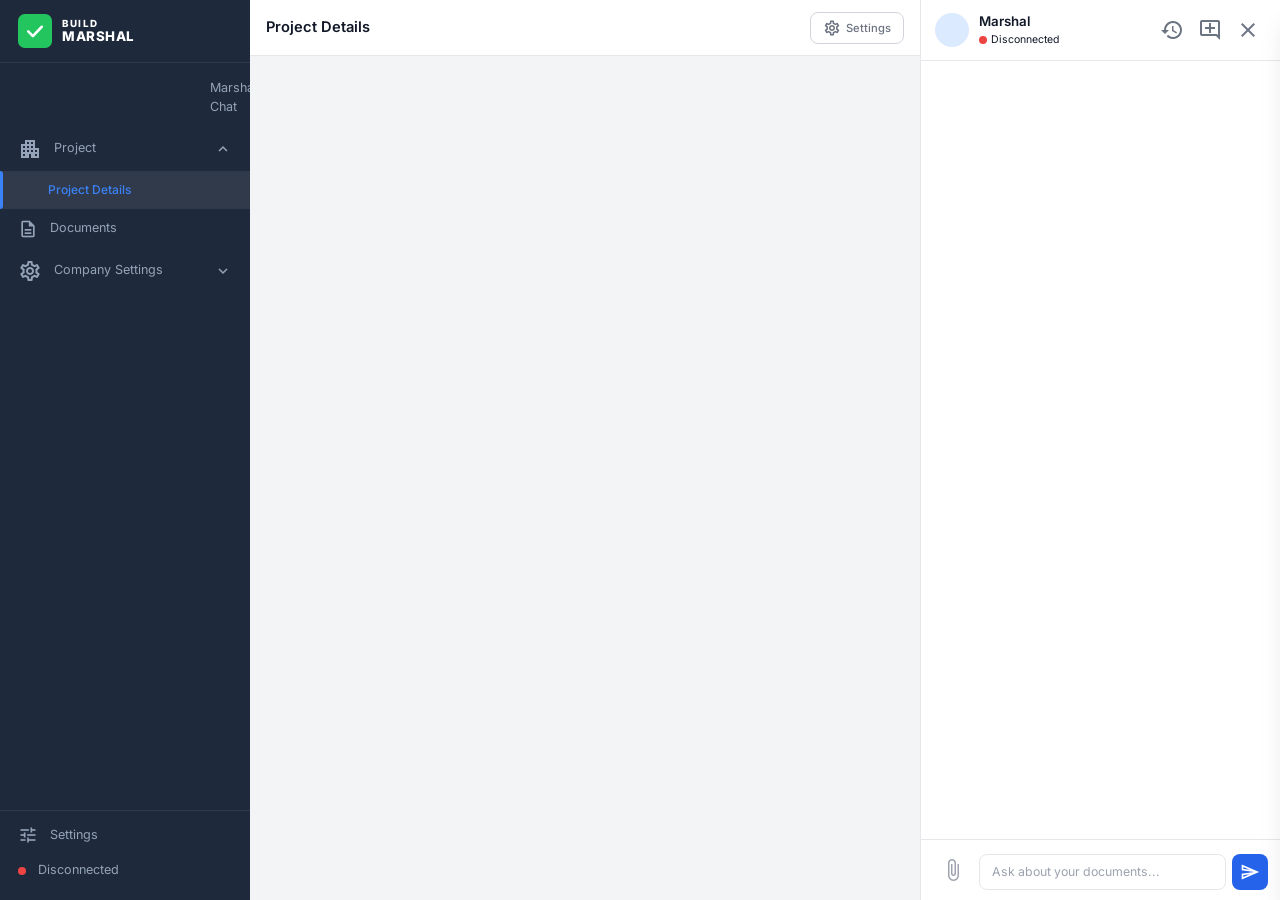
==== frontend/index.html @ 06bdb48b "Implemented new User features and updated frontend/backend" ====
<!DOCTYPE html>
<html lang="en">
<head>
  <meta charset="UTF-8">
  <meta name="viewport" content="width=device-width, initial-scale=1.0, maximum-scale=1.0, user-scalable=no">
  <meta name="description" content="BuildMarshal — AI-powered construction project management platform with document intelligence.">
  <meta name="theme-color" content="#1e293b">
  <meta name="apple-mobile-web-app-capable" content="yes">
  <meta name="apple-mobile-web-app-status-bar-style" content="black-translucent">
  <title>BuildMarshal — Construction Project Management</title>
  <link rel="icon" href="data:image/svg+xml,<svg xmlns='http://www.w3.org/2000/svg' viewBox='0 0 100 100'><defs><linearGradient id='g' x1='0%25' y1='0%25' x2='100%25' y2='100%25'><stop offset='0%25' style='stop-color:%2322c55e'/><stop offset='100%25' style='stop-color:%2316a34a'/></linearGradient></defs><rect rx='20' width='100' height='100' fill='url(%23g)'/><text x='50' y='68' font-size='50' font-weight='900' fill='white' text-anchor='middle' font-family='sans-serif'>BM</text></svg>">
  <link rel="preconnect" href="https://fonts.googleapis.com">
  <link rel="preconnect" href="https://fonts.gstatic.com" crossorigin>
  <link href="https://fonts.googleapis.com/css2?family=Inter:wght@300;400;500;600;700;800&display=swap" rel="stylesheet">
  <link href="https://fonts.googleapis.com/icon?family=Material+Icons+Outlined" rel="stylesheet">
  <link rel="stylesheet" href="styles.css">
</head>
<body>
  <div class="app-layout" id="appLayout">

    <!-- ═══ MOBILE OVERLAY ═══ -->
    <div class="sidebar-overlay" id="sidebarOverlay"></div>

    <!-- ═══ LEFT SIDEBAR ═══ -->
    <aside class="sidebar" id="sidebar">
      <div class="sidebar-logo">
        <div class="logo-icon">
          <svg viewBox="0 0 40 40" fill="none" xmlns="http://www.w3.org/2000/svg">
            <rect width="40" height="40" rx="8" fill="#22c55e"/>
            <path d="M12 20.5L17.5 26L28 15" stroke="white" stroke-width="3" stroke-linecap="round" stroke-linejoin="round"/>
          </svg>
        </div>
        <div class="logo-text">
          <span class="logo-build">BUILD</span>
          <span class="logo-marshal">MARSHAL</span>
        </div>
        <button class="btn-icon-only sidebar-close-mobile" id="btnCloseSidebar" aria-label="Close sidebar">
          <span class="material-icons-outlined">close</span>
        </button>
      </div>

      <nav class="sidebar-nav" id="sidebarNav">
        <ul class="nav-list">
          <li class="nav-item" data-page="marshal-chat">
            <span class="material-icons-outlined">smart_toy</span>
            <span class="nav-label">Marshal Chat</span>
          </li>

          <!-- Project -->
          <li class="nav-group">
            <div class="nav-group-header" data-group="project">
              <span class="material-icons-outlined">apartment</span>
              <span class="nav-label">Project</span>
              <span class="material-icons-outlined nav-chevron">expand_more</span>
            </div>
            <ul class="nav-sublist" id="projectSubmenu">
              <li class="nav-item sub-item" data-page="project-details">
                <span class="nav-label">Project Details</span>
              </li>
            </ul>
          </li>

          <li class="nav-item" data-page="documents">
            <span class="material-icons-outlined">description</span>
            <span class="nav-label">Documents</span>
            <span class="nav-badge" id="docCountBadge" style="display:none">0</span>
          </li>

          <!-- Company Settings -->
          <li class="nav-group">
            <div class="nav-group-header" data-group="companySettings">
              <span class="material-icons-outlined">settings</span>
              <span class="nav-label">Company Settings</span>
              <span class="material-icons-outlined nav-chevron">expand_more</span>
            </div>
            <ul class="nav-sublist" id="companySettingsSubmenu">
              <li class="nav-item sub-item" data-page="company-info">
                <span class="material-icons-outlined" style="font-size:18px">business</span>
                <span class="nav-label">Company Info</span>
              </li>
              <li class="nav-item sub-item" data-page="trades">
                <span class="material-icons-outlined" style="font-size:18px">swap_horiz</span>
                <span class="nav-label">Trades</span>
              </li>
              <li class="nav-item sub-item" data-page="vendors">
                <span class="nav-label">External Companies</span>
              </li>
              <li class="nav-item sub-item" data-page="project-types">
                <span class="nav-label">Project Types</span>
              </li>
              <li class="nav-item sub-item" data-page="task-types">
                <span class="nav-label">Task Types</span>
              </li>
              <li class="nav-item sub-item" data-page="users">
                <span class="material-icons-outlined" style="font-size:18px">person</span>
                <span class="nav-label">User</span>
              </li>
              <li class="nav-item sub-item" data-page="contact">
                <span class="material-icons-outlined" style="font-size:18px">contacts</span>
                <span class="nav-label">Contact</span>
              </li>
              <li class="nav-item sub-item" data-page="my-feedback">
                <span class="material-icons-outlined" style="font-size:18px">feedback</span>
                <span class="nav-label">My Feedback</span>
              </li>
            </ul>
          </li>
        </ul>

        <div class="sidebar-bottom">
          <div class="nav-item" id="btnOpenSettings">
            <span class="material-icons-outlined">tune</span>
            <span class="nav-label">Settings</span>
          </div>
          <div class="nav-item" id="connectionStatusNav">
            <span class="status-dot disconnected" id="statusDotNav"></span>
            <span class="nav-label" id="statusTextNav">Disconnected</span>
          </div>
        </div>
      </nav>
    </aside>

    <!-- ═══ MAIN AREA ═══ -->
    <div class="main-area">
      <header class="top-header" id="topHeader">
        <div class="header-left">
          <button class="btn-icon-only btn-sidebar-toggle" id="btnSidebarToggle" aria-label="Toggle sidebar">
            <span class="material-icons-outlined">menu</span>
          </button>
          <h1 class="header-page-title" id="headerPageTitle">Project Details</h1>
        </div>
        <div class="header-right">
          <button class="btn-icon-only btn-chat-mobile" id="btnOpenChatMobile" aria-label="Open chat" title="Marshal AI Chat">
            <span class="material-icons-outlined">chat</span>
          </button>
          <button class="btn btn-secondary btn-sm" id="btnHeaderSettings">
            <span class="material-icons-outlined" style="font-size:18px">settings</span>
            <span class="btn-label-desktop">Settings</span>
          </button>
        </div>
      </header>

      <main class="content-area" id="contentArea">
        <!-- Dynamic content rendered by JS -->
      </main>
    </div>

    <!-- ═══ RIGHT CHAT PANEL ═══ -->
    <aside class="chat-panel" id="chatPanel">
      <div class="chat-resize-handle" id="chatResizeHandle" title="Drag to resize"></div>
      <div class="chat-panel-header">
        <div class="chat-panel-title">
          <div class="marshal-avatar">
            <span class="material-icons-outlined">smart_toy</span>
          </div>
          <div>
            <div class="marshal-name">Marshal</div>
            <div class="marshal-status">
              <span class="status-dot disconnected" id="statusDot"></span>
              <span id="statusText">Disconnected</span>
            </div>
          </div>
        </div>
        <div class="chat-header-actions">
          <button class="btn-icon-only" id="btnChatHistory" aria-label="Chat history" title="Chat history">
            <span class="material-icons-outlined">history</span>
          </button>
          <button class="btn-icon-only" id="btnNewChat" aria-label="New chat" title="New chat">
            <span class="material-icons-outlined">add_comment</span>
          </button>
          <button class="btn-icon-only chat-panel-toggle" id="btnToggleChat" aria-label="Close chat panel">
            <span class="material-icons-outlined">close</span>
          </button>
        </div>
      </div>

      <!-- Chat History Panel (slide-down) -->
      <div class="chat-history-panel" id="chatHistoryPanel">
        <div class="chat-history-header">
          <span>Chat History</span>
          <button class="btn-icon-only" id="btnCloseHistory" aria-label="Close history">
            <span class="material-icons-outlined" style="font-size:18px">close</span>
          </button>
        </div>
        <div class="chat-history-list" id="chatHistoryList">
          <!-- Rendered by JS -->
        </div>
      </div>

      <div class="chat-panel-messages" id="chatMessages">
        <!-- Messages rendered by JS -->
      </div>

      <!-- File attachment preview strip -->
      <div class="chat-attachments" id="chatAttachments" style="display:none">
        <!-- Attached files shown here before sending -->
      </div>

      <div class="chat-panel-input">
        <div class="chat-input-row">
          <button class="btn-icon-only" id="btnChatAttach" aria-label="Attach file" title="Upload document/audio/image">
            <span class="material-icons-outlined">attach_file</span>
          </button>
          <input type="file" id="chatFileInput" multiple accept="*/*" style="display:none">
          <textarea id="chatInput" placeholder="Ask about your documents..." rows="1" aria-label="Type a message"></textarea>
          <button class="btn-send" id="btnChatSend" aria-label="Send message">
            <span class="material-icons-outlined">send</span>
          </button>
        </div>
      </div>
    </aside>
    <div class="chat-overlay" id="chatOverlay"></div>

    <!-- ═══ MODALS ═══ -->

    <!-- Settings Modal -->
    <div class="modal-overlay" id="settingsModal">
      <div class="modal">
        <div class="modal-header">
          <h2>⚙ Backend Settings</h2>
          <button class="btn-icon-only modal-close" id="btnCloseSettings" aria-label="Close">
            <span class="material-icons-outlined">close</span>
          </button>
        </div>
        <div class="modal-body">
          <div class="form-group">
            <label class="form-label" for="apiUrlInput">Backend URL (Ngrok)</label>
            <input type="url" class="form-input" id="apiUrlInput" placeholder="https://xxxx-xx-xx.ngrok-free.app" />
            <div class="form-hint">Paste the ngrok public URL from your Kaggle notebook.</div>
          </div>
          <div class="form-group">
            <label class="form-label" for="modelSelect">Gemini Model</label>
            <select class="form-input" id="modelSelect">
              <option value="gemini-2.5-flash">Gemini 2.5 Flash (Fast)</option>
              <option value="gemini-2.5-pro">Gemini 2.5 Pro (Powerful)</option>
            </select>
          </div>
          <div class="form-group">
            <label class="form-label" for="topKInput">Retrieval Top-K</label>
            <input type="number" class="form-input" id="topKInput" value="5" min="1" max="20" />
            <div class="form-hint">Number of document pages to retrieve per query (1-20).</div>
          </div>
        </div>
        <div class="modal-footer">
          <button class="btn btn-secondary" id="btnCancelSettings">Cancel</button>
          <button class="btn btn-primary" id="btnSaveSettings">Save Changes</button>
        </div>
      </div>
    </div>

    <!-- CRUD Modal -->
    <div class="modal-overlay" id="crudModal">
      <div class="modal">
        <div class="modal-header">
          <h2 id="crudModalTitle">Create</h2>
          <button class="btn-icon-only modal-close" id="btnCloseCrud" aria-label="Close">
            <span class="material-icons-outlined">close</span>
          </button>
        </div>
        <div class="modal-body" id="crudModalBody"></div>
        <div class="modal-footer">
          <button class="btn btn-secondary" id="btnCancelCrud">Cancel</button>
          <button class="btn btn-primary" id="btnSaveCrud">Save</button>
        </div>
      </div>
    </div>

    <!-- Document Preview Modal -->
    <div class="modal-overlay" id="docPreviewModal">
      <div class="modal modal-lg">
        <div class="modal-header">
          <h2 id="docPreviewTitle">Document Preview</h2>
          <button class="btn-icon-only modal-close" id="btnCloseDocPreview" aria-label="Close">
            <span class="material-icons-outlined">close</span>
          </button>
        </div>
        <div class="modal-body doc-preview-body" id="docPreviewBody">
          <!-- Preview content rendered dynamically -->
        </div>
      </div>
    </div>

    <!-- Image Preview -->
    <div class="image-preview-overlay" id="imagePreviewOverlay">
      <button class="btn-icon-only image-preview-close" aria-label="Close preview">
        <span class="material-icons-outlined">close</span>
      </button>
      <img id="imagePreviewImg" src="" alt="Preview" />
    </div>

    <!-- Upload Panel -->
    <div class="upload-panel-overlay" id="uploadPanelOverlay"></div>
    <aside class="upload-panel" id="uploadPanel">
      <div class="upload-panel-header">
        <h2>📁 Upload Files</h2>
        <button class="btn-icon-only" id="btnCloseUploadPanel" aria-label="Close">
          <span class="material-icons-outlined">close</span>
        </button>
      </div>
      <div class="drop-zone" id="dropZone">
        <input type="file" id="fileInput" multiple accept="*/*" />
        <span class="material-icons-outlined drop-zone-icon">cloud_upload</span>
        <div class="drop-zone-text">Drop files here or click to browse</div>
        <div class="drop-zone-hint">PDF, Excel, Word, Images, Audio — up to 50MB each</div>
      </div>
      <div class="document-list" id="documentList">
        <div class="document-list-header">
          <span>Indexed Documents</span>
          <span id="docTotalCount">0 files</span>
        </div>
      </div>
    </aside>

    <!-- Toast Notifications -->
    <div class="toast-container" id="toastContainer"></div>
  </div>

  <script src="config.js"></script>
  <script src="app.js"></script>
</body>
</html>
---- frontend/styles.css ----
/* ═══════════════════════════════════════════════
   BuildMarshal — Design System
   Professional Light Theme — Fully Responsive
   ═══════════════════════════════════════════════ */

/* ── CSS Custom Properties ── */
:root {
  --brand-green: #22c55e;
  --brand-green-dark: #16a34a;
  --brand-blue: #2563eb;
  --brand-blue-light: #3b82f6;
  --brand-blue-dark: #1d4ed8;
  --bg-body: #f3f4f6;
  --bg-white: #ffffff;
  --bg-sidebar: #1e293b;
  --bg-sidebar-hover: #334155;
  --bg-sidebar-active: rgba(255,255,255,0.08);
  --bg-card: #ffffff;
  --bg-input: #f9fafb;
  --bg-badge-blue: #dbeafe;
  --bg-badge-green: #dcfce7;
  --bg-badge-purple: #f3e8ff;
  --bg-badge-orange: #ffedd5;
  --bg-badge-red: #fee2e2;
  --text-primary: #111827;
  --text-secondary: #6b7280;
  --text-muted: #9ca3af;
  --text-white: #ffffff;
  --text-sidebar: #94a3b8;
  --text-sidebar-active: #ffffff;
  --text-link: #2563eb;
  --border-light: #e5e7eb;
  --border-default: #d1d5db;
  --border-focus: #2563eb;
  --status-active: #22c55e;
  --status-inactive: #ef4444;
  --status-warning: #f59e0b;
  --status-info: #3b82f6;
  --shadow-sm: 0 1px 2px rgba(0,0,0,0.05);
  --shadow-md: 0 4px 6px -1px rgba(0,0,0,0.1), 0 2px 4px -2px rgba(0,0,0,0.1);
  --shadow-lg: 0 10px 15px -3px rgba(0,0,0,0.1), 0 4px 6px -4px rgba(0,0,0,0.1);
  --shadow-xl: 0 20px 25px -5px rgba(0,0,0,0.1), 0 8px 10px -6px rgba(0,0,0,0.1);
  --space-xs: 4px; --space-sm: 8px; --space-md: 16px; --space-lg: 24px; --space-xl: 32px;
  --radius-sm: 6px; --radius-md: 8px; --radius-lg: 12px; --radius-xl: 16px; --radius-full: 9999px;
  --transition-fast: 0.15s ease;
  --transition-base: 0.25s ease;
  --transition-slow: 0.35s cubic-bezier(0.4, 0, 0.2, 1);
  --sidebar-width: 250px;
  --header-height: 56px;
  --chat-panel-width: 360px;
}

/* ── Reset ── */
*, *::before, *::after { box-sizing: border-box; margin: 0; padding: 0; }
html { font-size: 14px; -webkit-font-smoothing: antialiased; -moz-osx-font-smoothing: grayscale; }
body {
  font-family: 'Inter', -apple-system, BlinkMacSystemFont, 'Segoe UI', sans-serif;
  background: var(--bg-body); color: var(--text-primary); line-height: 1.5;
  overflow: hidden; height: 100vh; height: 100dvh; width: 100vw;
}
::-webkit-scrollbar { width: 5px; height: 5px; }
::-webkit-scrollbar-track { background: transparent; }
::-webkit-scrollbar-thumb { background: var(--border-default); border-radius: var(--radius-full); }
::-webkit-scrollbar-thumb:hover { background: var(--text-muted); }

/* ═══ APP LAYOUT ═══ */
.app-layout { display: flex; height: 100vh; height: 100dvh; width: 100vw; overflow: hidden; }

/* ═══ SIDEBAR ═══ */
.sidebar {
  width: var(--sidebar-width); min-width: var(--sidebar-width); height: 100%;
  background: var(--bg-sidebar); display: flex; flex-direction: column; z-index: 40;
  transition: transform var(--transition-slow); overflow: hidden;
}
.sidebar-logo {
  padding: 14px 18px; display: flex; align-items: center; gap: 10px;
  border-bottom: 1px solid rgba(255,255,255,0.08);
}
.logo-icon svg { width: 34px; height: 34px; display: block; }
.logo-text { display: flex; flex-direction: column; line-height: 1.15; }
.logo-build { font-size: 0.7rem; font-weight: 800; color: var(--text-white); letter-spacing: 0.12em; }
.logo-marshal { font-size: 0.95rem; font-weight: 800; color: var(--text-white); letter-spacing: 0.04em; }
.sidebar-close-mobile { display: none !important; color: var(--text-sidebar); margin-left: auto; }

.sidebar-nav { flex: 1; overflow-y: auto; padding: 6px 0; display: flex; flex-direction: column; }
.nav-list { list-style: none; }
.nav-item {
  display: flex; align-items: center; gap: 12px; padding: 10px 18px;
  color: var(--text-sidebar); cursor: pointer; font-size: 0.9rem; font-weight: 400;
  transition: all var(--transition-fast); position: relative; user-select: none;
}
.nav-item:hover { background: var(--bg-sidebar-hover); color: var(--text-white); }
.nav-item.active { background: var(--bg-sidebar-active); color: var(--brand-blue-light); font-weight: 500; }
.nav-item.active::before { content:''; position:absolute; left:0; top:0; bottom:0; width:3px; background:var(--brand-blue-light); border-radius:0 var(--radius-full) var(--radius-full) 0; }
.nav-item .material-icons-outlined { font-size: 20px; flex-shrink: 0; }
.nav-badge { margin-left:auto; background:#ef4444; color:white; font-size:0.68rem; font-weight:700; padding:1px 7px; border-radius:var(--radius-full); min-width:20px; text-align:center; }
.nav-group { list-style: none; }
.nav-group-header { display:flex; align-items:center; gap:12px; padding:10px 18px; color:var(--text-sidebar); cursor:pointer; font-size:0.9rem; transition:all var(--transition-fast); user-select:none; }
.nav-group-header:hover { background:var(--bg-sidebar-hover); color:var(--text-white); }
.nav-chevron { margin-left:auto; font-size:18px !important; transition:transform var(--transition-base); }
.nav-group.expanded .nav-chevron { transform: rotate(180deg); }
.nav-sublist { list-style:none; max-height:0; overflow:hidden; transition:max-height var(--transition-slow); }
.nav-group.expanded .nav-sublist { max-height: 300px; }
.sub-item { padding-left: 48px !important; font-size: 0.86rem; }
.sub-item .material-icons-outlined { font-size: 18px; }
.sidebar-bottom { border-top:1px solid rgba(255,255,255,0.08); padding:6px 0; margin-top:auto; }
.sidebar-bottom .nav-item { padding: 8px 18px; }
.sidebar-bottom .status-dot { width:8px; height:8px; border-radius:50%; flex-shrink:0; }
.sidebar-overlay { position:fixed; inset:0; background:rgba(0,0,0,0.4); z-index:35; opacity:0; pointer-events:none; transition:opacity var(--transition-base); }
.sidebar-overlay.open { opacity:1; pointer-events:all; }

/* ═══ MAIN AREA ═══ */
.main-area { flex:1; display:flex; flex-direction:column; height:100%; min-width:0; overflow:hidden; }
.top-header {
  height:var(--header-height); background:var(--bg-white); border-bottom:1px solid var(--border-light);
  display:flex; align-items:center; justify-content:space-between; padding:0 16px; flex-shrink:0; z-index:10;
}
.header-left { display:flex; align-items:center; gap:8px; min-width:0; }
.header-page-title { font-size:1.05rem; font-weight:600; color:var(--text-primary); margin:0; white-space:nowrap; overflow:hidden; text-overflow:ellipsis; }
.btn-sidebar-toggle { display:none !important; }
.header-right { display:flex; align-items:center; gap:8px; }
.btn-chat-mobile { display:none !important; }

.btn-icon-only { background:none; border:none; color:var(--text-secondary); cursor:pointer; padding:6px; border-radius:var(--radius-sm); display:flex; align-items:center; justify-content:center; transition:all var(--transition-fast); }
.btn-icon-only:hover { background:var(--bg-body); color:var(--text-primary); }
.content-area { flex:1; overflow-y:auto; padding:20px 24px; background:var(--bg-body); }

/* ═══ CHAT PANEL ═══ */
.chat-panel {
  width:var(--chat-panel-width); min-width:0; height:100%;
  background:var(--bg-white); border-left:1px solid var(--border-light);
  display:flex; flex-direction:column; z-index:20;
  transition:width var(--transition-slow), transform var(--transition-slow);
  position:relative;
}
.chat-panel.resizing { transition:none; }
.chat-panel.collapsed { width:0; overflow:hidden; border-left:none; }

/* Resize drag handle — left edge */
.chat-resize-handle {
  position:absolute; left:-3px; top:0; bottom:0; width:6px;
  cursor:col-resize; z-index:25; background:transparent;
  transition:background 0.15s ease;
}
.chat-resize-handle:hover,
.chat-resize-handle.active {
  background:var(--brand-blue); opacity:0.5;
}
body.chat-resizing { cursor:col-resize !important; user-select:none !important; }
body.chat-resizing * { cursor:col-resize !important; }
.chat-panel-header {
  padding:12px 14px; border-bottom:1px solid var(--border-light);
  display:flex; align-items:center; justify-content:space-between; flex-shrink:0;
}
.chat-panel-title { display:flex; align-items:center; gap:10px; }
.marshal-avatar { width:34px; height:34px; border-radius:50%; background:var(--bg-badge-blue); display:flex; align-items:center; justify-content:center; color:var(--brand-blue); }
.marshal-avatar .material-icons-outlined { font-size:20px; }
.marshal-name { font-size:0.95rem; font-weight:600; color:var(--text-primary); }
.marshal-status { display:flex; align-items:center; gap:4px; font-size:0.75rem; }
.status-dot { width:8px; height:8px; border-radius:50%; }
.status-dot.connected { background:var(--status-active); box-shadow:0 0 6px rgba(34,197,94,0.4); }
.status-dot.disconnected { background:var(--status-inactive); }
.status-dot.connecting { background:var(--status-warning); animation:pulse-dot 1s ease-in-out infinite; }
@keyframes pulse-dot { 0%,100%{opacity:1;} 50%{opacity:0.4;} }

/* Chat header actions */
.chat-header-actions { display:flex; align-items:center; gap:2px; }

/* Chat History Panel */
.chat-history-panel {
  max-height:0; overflow:hidden; border-bottom:none;
  transition:max-height 0.3s ease, border-bottom 0.3s ease;
  background:var(--bg-body); flex-shrink:0;
}
.chat-history-panel.open {
  max-height:300px; border-bottom:1px solid var(--border-light);
}
.chat-history-header {
  display:flex; align-items:center; justify-content:space-between;
  padding:8px 14px; font-size:0.8rem; font-weight:600; color:var(--text-secondary);
  text-transform:uppercase; letter-spacing:0.04em;
  border-bottom:1px solid var(--border-light); position:sticky; top:0;
  background:var(--bg-body); z-index:1;
}
.chat-history-list {
  overflow-y:auto; max-height:250px; padding:4px 0;
}
.chat-history-item {
  display:flex; align-items:center; gap:8px;
  padding:8px 14px; cursor:pointer;
  transition:background var(--transition-fast);
  position:relative;
}
.chat-history-item:hover { background:var(--bg-white); }
.chat-history-item.active { background:var(--bg-badge-blue); }
.chat-history-icon { font-size:16px; color:var(--text-muted); flex-shrink:0; }
.chat-history-item.active .chat-history-icon { color:var(--brand-blue); }
.chat-history-info { flex:1; min-width:0; }
.chat-history-title {
  font-size:0.82rem; font-weight:500; color:var(--text-primary);
  white-space:nowrap; overflow:hidden; text-overflow:ellipsis;
}
.chat-history-meta {
  font-size:0.68rem; color:var(--text-muted); margin-top:1px;
  display:flex; align-items:center; gap:6px;
}
.chat-history-delete {
  background:none; border:none; color:var(--text-muted); cursor:pointer;
  padding:3px; border-radius:var(--radius-sm); display:flex; align-items:center;
  opacity:0; transition:all var(--transition-fast); flex-shrink:0;
}
.chat-history-item:hover .chat-history-delete { opacity:1; }
.chat-history-delete:hover { color:var(--status-inactive); background:var(--bg-badge-red); }
.chat-history-delete .material-icons-outlined { font-size:16px; }
.chat-history-empty {
  padding:20px 14px; text-align:center; font-size:0.82rem; color:var(--text-muted);
}

.chat-overlay { position:fixed; inset:0; background:rgba(0,0,0,0.35); z-index:15; opacity:0; pointer-events:none; transition:opacity var(--transition-base); display:none; }

/* Chat Messages */
.chat-panel-messages { flex:1; overflow-y:auto; padding:12px; display:flex; flex-direction:column; gap:10px; }
.chat-msg { max-width:92%; padding:10px 14px; border-radius:var(--radius-lg); font-size:0.86rem; line-height:1.6; word-wrap:break-word; overflow-wrap:break-word; }
.chat-msg.bot { background:var(--bg-body); color:var(--text-primary); align-self:flex-start; border-bottom-left-radius:4px; }
.chat-msg.user { background:var(--brand-blue); color:white; align-self:flex-end; border-bottom-right-radius:4px; }
.chat-msg-time { font-size:0.68rem; color:var(--text-muted); margin-top:3px; display:flex; align-items:center; gap:4px; }
.chat-msg.user .chat-msg-time { justify-content:flex-end; color:rgba(255,255,255,0.65); }
.chat-msg h1,.chat-msg h2,.chat-msg h3 { margin:6px 0 3px; font-weight:600; }
.chat-msg h1{font-size:1.05rem;} .chat-msg h2{font-size:0.95rem;} .chat-msg h3{font-size:0.9rem;}
.chat-msg p { margin-bottom:5px; } .chat-msg p:last-child { margin-bottom:0; }
.chat-msg ul,.chat-msg ol { padding-left:18px; margin-bottom:5px; }
.chat-msg code { background:rgba(0,0,0,0.06); padding:2px 4px; border-radius:3px; font-family:'SFMono-Regular',Consolas,monospace; font-size:0.8rem; }
.chat-msg pre { background:#1e293b; color:#e2e8f0; padding:10px; border-radius:var(--radius-sm); overflow-x:auto; margin:5px 0; font-size:0.8rem; }
.chat-msg pre code { background:none; color:inherit; padding:0; }
.chat-msg strong { font-weight:600; color:var(--brand-blue-dark); }
.chat-msg.user strong { color:white; }
.chat-msg a { color:var(--brand-blue); text-decoration:underline; }
.chat-msg.user a { color:#bfdbfe; }

/* Chat welcome */
.chat-welcome { display:flex; flex-direction:column; align-items:center; justify-content:center; padding:30px 16px; text-align:center; flex:1; }
.chat-welcome-icon { width:56px; height:56px; border-radius:50%; background:linear-gradient(135deg,var(--bg-badge-blue),var(--bg-badge-purple)); display:flex; align-items:center; justify-content:center; margin-bottom:14px; }
.chat-welcome-icon .material-icons-outlined { font-size:28px; color:var(--brand-blue); }
.chat-welcome h3 { font-size:1.05rem; font-weight:600; color:var(--text-primary); margin-bottom:6px; }
.chat-welcome p { font-size:0.82rem; color:var(--text-muted); max-width:280px; margin-bottom:16px; }
.chat-suggestions { display:flex; flex-wrap:wrap; gap:6px; justify-content:center; }
.suggestion-chip {
  padding:6px 12px; border:1px solid var(--border-light); border-radius:var(--radius-full);
  background:var(--bg-white); color:var(--text-secondary); font-family:inherit;
  font-size:0.78rem; cursor:pointer; transition:all var(--transition-fast); white-space:nowrap;
}
.suggestion-chip:hover { border-color:var(--brand-blue); color:var(--brand-blue); background:var(--bg-badge-blue); }

/* Message attachments */
.msg-attachments { display:flex; flex-wrap:wrap; gap:4px; margin-bottom:6px; }
.msg-attachment-chip { display:inline-flex; align-items:center; gap:4px; padding:3px 8px; background:rgba(255,255,255,0.15); border-radius:var(--radius-sm); font-size:0.72rem; }
.chat-msg.bot .msg-attachment-chip { background:rgba(0,0,0,0.05); }
.att-name { max-width:100px; overflow:hidden; text-overflow:ellipsis; white-space:nowrap; }
.att-size { color:rgba(255,255,255,0.6); font-size:0.65rem; }
.chat-msg.bot .att-size { color:var(--text-muted); }

/* Source citations */
.source-citations { margin-top:8px; padding-top:8px; border-top:1px solid var(--border-light); }
.citations-label { font-size:0.7rem; color:var(--text-muted); text-transform:uppercase; letter-spacing:0.05em; font-weight:600; margin-bottom:5px; }
.citation-cards { display:flex; gap:5px; overflow-x:auto; padding-bottom:3px; }
.citation-card { flex-shrink:0; width:110px; background:var(--bg-body); border:1px solid var(--border-light); border-radius:var(--radius-sm); overflow:hidden; cursor:pointer; transition:all var(--transition-base); }
.citation-card:hover { border-color:var(--brand-blue); box-shadow:var(--shadow-sm); }
.citation-card .card-preview { width:100%; height:60px; background:var(--bg-input); display:flex; align-items:center; justify-content:center; overflow:hidden; }
.citation-card .card-preview img { width:100%; height:100%; object-fit:cover; }
.citation-card .card-info { padding:4px 6px; }
.citation-card .card-doc-name { font-size:0.65rem; font-weight:600; color:var(--text-primary); white-space:nowrap; overflow:hidden; text-overflow:ellipsis; }
.citation-card .card-page { font-size:0.6rem; color:var(--text-muted); }
.citation-card .card-score { font-size:0.58rem; color:var(--status-active); font-weight:600; }

/* Typing indicator */
.typing-indicator { display:flex; align-items:center; gap:4px; padding:8px 12px; }
.typing-indicator .dot { width:6px; height:6px; background:var(--brand-blue); border-radius:50%; animation:typing-bounce 1.4s ease-in-out infinite; }
.typing-indicator .dot:nth-child(2) { animation-delay:0.16s; }
.typing-indicator .dot:nth-child(3) { animation-delay:0.32s; }
@keyframes typing-bounce { 0%,60%,100%{transform:translateY(0);opacity:0.3;} 30%{transform:translateY(-5px);opacity:1;} }

/* Chat attachments strip */
.chat-attachments { display:flex; gap:6px; padding:8px 12px; overflow-x:auto; border-top:1px solid var(--border-light); flex-shrink:0; background:var(--bg-input); }
.pending-file { display:inline-flex; align-items:center; gap:4px; padding:4px 10px; background:var(--bg-white); border:1px solid var(--border-light); border-radius:var(--radius-md); font-size:0.78rem; white-space:nowrap; }
.pf-name { max-width:120px; overflow:hidden; text-overflow:ellipsis; color:var(--text-secondary); }
.pf-remove { background:none; border:none; color:var(--text-muted); cursor:pointer; padding:0 2px; font-size:1rem; line-height:1; }
.pf-remove:hover { color:var(--status-inactive); }

/* Chat Input */
.chat-panel-input { padding:10px 12px; border-top:1px solid var(--border-light); flex-shrink:0; }
.chat-input-row { display:flex; align-items:flex-end; gap:6px; }
.chat-input-row .btn-icon-only { color:var(--text-muted); flex-shrink:0; padding:8px; }
.chat-input-row .btn-icon-only:hover { color:var(--brand-blue); }
.chat-input-row textarea {
  flex:1; border:1px solid var(--border-light); border-radius:var(--radius-md);
  padding:8px 12px; font-family:inherit; font-size:0.88rem; color:var(--text-primary);
  background:var(--bg-white); outline:none; resize:none; min-height:36px; max-height:120px;
  line-height:1.4; transition:border-color var(--transition-fast);
}
.chat-input-row textarea:focus { border-color:var(--brand-blue); box-shadow:0 0 0 2px rgba(37,99,235,0.1); }
.chat-input-row textarea::placeholder { color:var(--text-muted); }
.btn-send {
  background:var(--brand-blue); color:white; border:none; border-radius:var(--radius-md);
  padding:8px; cursor:pointer; transition:all var(--transition-fast); display:flex; align-items:center; justify-content:center; flex-shrink:0;
}
.btn-send:hover { background:var(--brand-blue-dark); }
.btn-send .material-icons-outlined { font-size:20px; }

/* ═══ PAGE COMPONENTS ═══ */
.page-header { display:flex; align-items:center; justify-content:space-between; margin-bottom:18px; flex-wrap:wrap; gap:10px; }
.page-title { font-size:1.35rem; font-weight:700; color:var(--text-primary); }
.breadcrumb { display:flex; align-items:center; gap:5px; font-size:0.82rem; color:var(--text-secondary); margin-bottom:14px; flex-wrap:wrap; }
.breadcrumb a { color:var(--text-secondary); text-decoration:none; } .breadcrumb a:hover { color:var(--brand-blue); }
.breadcrumb .material-icons-outlined { font-size:18px; } .breadcrumb .sep { color:var(--text-muted); }

/* Buttons */
.btn { display:inline-flex; align-items:center; gap:5px; padding:8px 16px; border-radius:var(--radius-md); font-family:inherit; font-size:0.86rem; font-weight:500; cursor:pointer; transition:all var(--transition-fast); border:none; white-space:nowrap; }
.btn-primary { background:var(--brand-blue); color:white; }
.btn-primary:hover { background:var(--brand-blue-dark); box-shadow:var(--shadow-sm); }
.btn-secondary { background:var(--bg-white); color:var(--text-secondary); border:1px solid var(--border-default); }
.btn-secondary:hover { background:var(--bg-body); color:var(--text-primary); }
.btn-sm { padding:6px 12px; font-size:0.8rem; }
.btn .material-icons-outlined { font-size:18px; }

/* Filters */
.filters-bar { background:var(--bg-white); border:1px solid var(--border-light); border-radius:var(--radius-lg); padding:16px; margin-bottom:18px; }
.filters-row { display:flex; gap:12px; align-items:flex-end; flex-wrap:wrap; }
.filter-group { display:flex; flex-direction:column; gap:3px; flex:1; min-width:150px; }
.filter-label { font-size:0.78rem; font-weight:500; color:var(--text-secondary); }
.filter-input { padding:7px 10px; border:1px solid var(--border-light); border-radius:var(--radius-md); font-family:inherit; font-size:0.86rem; color:var(--text-primary); background:var(--bg-white); outline:none; transition:border-color var(--transition-fast); }
.filter-input:focus { border-color:var(--brand-blue); box-shadow:0 0 0 2px rgba(37,99,235,0.1); }
.filter-input::placeholder { color:var(--text-muted); }
.filter-input.search { padding-left:34px; background-image:url("data:image/svg+xml,%3Csvg xmlns='http://www.w3.org/2000/svg' width='15' height='15' viewBox='0 0 24 24' fill='none' stroke='%239ca3af' stroke-width='2' stroke-linecap='round' stroke-linejoin='round'%3E%3Ccircle cx='11' cy='11' r='8'%3E%3C/circle%3E%3Cline x1='21' y1='21' x2='16.65' y2='16.65'%3E%3C/line%3E%3C/svg%3E"); background-repeat:no-repeat; background-position:10px center; }
.filters-meta { display:flex; align-items:center; justify-content:space-between; margin-top:10px; padding-top:10px; border-top:1px solid var(--border-light); }
.total-count { font-size:0.86rem; color:var(--text-secondary); font-weight:500; }

/* Data Table */
.data-table-container { background:var(--bg-white); border:1px solid var(--border-light); border-radius:var(--radius-lg); overflow:hidden; overflow-x:auto; }
.data-table { width:100%; border-collapse:collapse; min-width:500px; }
.data-table thead { background:var(--bg-body); }
.data-table th { padding:10px 14px; text-align:left; font-size:0.8rem; font-weight:600; color:var(--text-secondary); border-bottom:1px solid var(--border-light); white-space:nowrap; }
.data-table td { padding:10px 14px; font-size:0.86rem; color:var(--text-primary); border-bottom:1px solid var(--border-light); vertical-align:middle; }
.data-table tbody tr:hover { background:rgba(37,99,235,0.02); }
.data-table tbody tr:last-child td { border-bottom:none; }
.td-empty { text-align:center !important; color:var(--text-muted) !important; padding:36px 14px !important; }

/* Badge */
.badge { display:inline-flex; align-items:center; padding:2px 10px; border-radius:var(--radius-full); font-size:0.76rem; font-weight:500; white-space:nowrap; }
.badge-active { background:var(--bg-badge-green); color:var(--brand-green-dark); }
.badge-inactive { background:var(--bg-badge-red); color:var(--status-inactive); }
.badge-blue { background:var(--bg-badge-blue); color:var(--brand-blue); }

/* Table actions */
.table-actions { display:flex; align-items:center; gap:4px; }
.btn-table-action { background:none; border:none; color:var(--text-muted); cursor:pointer; padding:4px; border-radius:var(--radius-sm); display:flex; align-items:center; transition:all var(--transition-fast); }
.btn-table-action:hover { color:var(--brand-blue); background:var(--bg-badge-blue); }
.btn-table-action.delete:hover { color:var(--status-inactive); background:var(--bg-badge-red); }
.btn-table-action .material-icons-outlined { font-size:18px; }

/* ═══ PROJECT DETAILS ═══ */
.team-grid { display:grid; grid-template-columns:repeat(auto-fill,minmax(320px,1fr)); gap:16px; }
.team-card { background:var(--bg-white); border:1px solid var(--border-light); border-radius:var(--radius-lg); overflow:hidden; }
.team-card-header { display:flex; align-items:center; justify-content:space-between; padding:12px 16px; border-bottom:1px solid var(--border-light); }
.team-card-title { font-size:0.92rem; font-weight:600; color:var(--text-primary); }
.team-card-body { padding:0; max-height:200px; overflow-y:auto; overflow-x:auto; }
.team-card-body table { width:100%; border-collapse:collapse; min-width:260px; }
.team-card-body th { padding:7px 12px; text-align:left; font-size:0.76rem; font-weight:600; color:var(--text-secondary); background:var(--bg-body); border-bottom:1px solid var(--border-light); position:sticky; top:0; }
.team-card-body td { padding:7px 12px; font-size:0.83rem; border-bottom:1px solid var(--border-light); }
.team-card-body .empty-msg { padding:18px; text-align:center; color:var(--text-muted); font-size:0.83rem; }

/* ═══ DOCUMENTS PAGE — Card Grid ═══ */
.doc-cards-grid { display:grid; grid-template-columns:repeat(auto-fill,minmax(280px,1fr)); gap:12px; }
.doc-card {
  display:flex; align-items:center; gap:12px; padding:14px 16px;
  background:var(--bg-white); border:1px solid var(--border-light); border-radius:var(--radius-lg);
  transition:all var(--transition-fast); cursor:default;
}
.doc-card:hover { border-color:var(--border-default); box-shadow:var(--shadow-sm); }
.doc-card-icon { width:40px; height:40px; border-radius:var(--radius-md); display:flex; align-items:center; justify-content:center; font-size:1.2rem; flex-shrink:0; }
.doc-card-icon.pdf { background:var(--bg-badge-red); } .doc-card-icon.excel { background:var(--bg-badge-green); }
.doc-card-icon.image { background:var(--bg-badge-blue); } .doc-card-icon.doc { background:var(--bg-badge-blue); }
.doc-card-icon.audio { background:var(--bg-badge-purple); } .doc-card-icon.video { background:var(--bg-badge-orange); }
.doc-card-icon.archive { background:var(--bg-badge-orange); } .doc-card-icon.code { background:#f1f5f9; }
.doc-card-info { flex:1; min-width:0; }
.doc-card-name { font-size:0.86rem; font-weight:500; color:var(--text-primary); white-space:nowrap; overflow:hidden; text-overflow:ellipsis; }
.doc-card-meta { font-size:0.72rem; color:var(--text-muted); margin-top:2px; display:flex; align-items:center; gap:6px; }
.doc-card-actions { display:flex; gap:4px; flex-shrink:0; }

/* ═══ MODALS ═══ */
.modal-overlay { position:fixed; inset:0; background:rgba(0,0,0,0.4); backdrop-filter:blur(2px); z-index:200; display:flex; align-items:center; justify-content:center; opacity:0; pointer-events:none; transition:opacity var(--transition-base); padding:16px; }
.modal-overlay.open { opacity:1; pointer-events:all; }
.modal { background:var(--bg-white); border:1px solid var(--border-light); border-radius:var(--radius-xl); width:480px; max-width:100%; max-height:85vh; overflow-y:auto; box-shadow:var(--shadow-xl); transform:scale(0.95) translateY(10px); transition:transform var(--transition-base); }
.modal-lg { width:700px; }
.modal-overlay.open .modal { transform:scale(1) translateY(0); }
.modal-header { padding:16px 20px; border-bottom:1px solid var(--border-light); display:flex; align-items:center; justify-content:space-between; }
.modal-header h2 { font-size:1.05rem; font-weight:600; }
.modal-close { color:var(--text-muted); } .modal-close:hover { color:var(--text-primary); }
.modal-body { padding:20px; }
.modal-footer { padding:12px 20px 18px; display:flex; gap:8px; justify-content:flex-end; }
.form-group { margin-bottom:16px; } .form-group:last-child { margin-bottom:0; }
.form-label { display:block; font-size:0.8rem; font-weight:500; color:var(--text-secondary); margin-bottom:5px; }
.form-input { width:100%; padding:7px 12px; background:var(--bg-white); border:1px solid var(--border-light); border-radius:var(--radius-md); color:var(--text-primary); font-family:inherit; font-size:0.86rem; outline:none; transition:border-color var(--transition-fast),box-shadow var(--transition-fast); }
.form-input:focus { border-color:var(--brand-blue); box-shadow:0 0 0 2px rgba(37,99,235,0.1); }
.form-hint { font-size:0.73rem; color:var(--text-muted); margin-top:4px; }

/* ═══ DOCUMENT PREVIEW ═══ */
.doc-preview-body { padding:20px; max-height:70vh; overflow-y:auto; }
.preview-pages { display:flex; flex-direction:column; gap:16px; }
.preview-page { text-align:center; }
.preview-page img { max-width:100%; border:1px solid var(--border-light); border-radius:var(--radius-md); box-shadow:var(--shadow-sm); }
.preview-page-label { font-size:0.72rem; color:var(--text-muted); margin-top:6px; }
.preview-more { text-align:center; padding:12px; color:var(--text-muted); font-size:0.82rem; }
.preview-loading { text-align:center; padding:40px; }
.preview-loading p { color:var(--text-muted); font-size:0.85rem; margin-top:8px; }
.preview-error { padding:20px; text-align:center; color:var(--text-muted); font-size:0.85rem; }
.preview-image-container { text-align:center; }
.preview-image-container img { max-width:100%; max-height:65vh; border-radius:var(--radius-md); box-shadow:var(--shadow-md); }
.preview-audio-container { text-align:center; padding:20px; }
.audio-visual { margin-bottom:16px; }
.preview-filename { font-size:0.85rem; color:var(--text-secondary); margin-top:12px; }
.preview-video-container { text-align:center; }
.preview-generic { text-align:center; padding:40px; }
.preview-generic p { color:var(--text-muted); font-size:0.85rem; margin-top:8px; }
.preview-hint { font-size:0.78rem !important; color:var(--text-muted) !important; margin-top:4px !important; }

/* ═══ IMAGE PREVIEW ═══ */
.image-preview-overlay { position:fixed; inset:0; background:rgba(0,0,0,0.85); z-index:300; display:flex; align-items:center; justify-content:center; opacity:0; pointer-events:none; transition:opacity var(--transition-base); cursor:zoom-out; }
.image-preview-overlay.open { opacity:1; pointer-events:all; }
.image-preview-overlay img { max-width:92vw; max-height:90vh; border-radius:var(--radius-md); box-shadow:var(--shadow-xl); transform:scale(0.9); transition:transform var(--transition-base); }
.image-preview-overlay.open img { transform:scale(1); }
.image-preview-close { position:absolute; top:16px; right:16px; color:white; z-index:1; }

/* ═══ UPLOAD PANEL ═══ */
.upload-panel-overlay { position:fixed; inset:0; background:rgba(0,0,0,0.3); z-index:90; opacity:0; pointer-events:none; transition:opacity var(--transition-base); }
.upload-panel-overlay.open { opacity:1; pointer-events:all; }
.upload-panel { position:fixed; top:0; right:0; width:380px; max-width:100vw; height:100%; background:var(--bg-white); border-left:1px solid var(--border-light); z-index:100; display:flex; flex-direction:column; transform:translateX(100%); transition:transform var(--transition-slow); box-shadow:var(--shadow-xl); }
.upload-panel.open { transform:translateX(0); }
.upload-panel-header { padding:16px 18px; border-bottom:1px solid var(--border-light); display:flex; align-items:center; justify-content:space-between; }
.upload-panel-header h2 { font-size:0.95rem; font-weight:600; }
.drop-zone { margin:14px; padding:28px 14px; border:2px dashed var(--border-default); border-radius:var(--radius-lg); text-align:center; cursor:pointer; transition:all var(--transition-base); position:relative; }
.drop-zone:hover,.drop-zone.drag-over { border-color:var(--brand-blue); background:rgba(37,99,235,0.04); }
.drop-zone-icon { font-size:36px; color:var(--text-muted); margin-bottom:6px; }
.drop-zone-text { font-size:0.86rem; color:var(--text-secondary); margin-bottom:3px; }
.drop-zone-hint { font-size:0.72rem; color:var(--text-muted); }
.drop-zone input[type="file"] { position:absolute; inset:0; opacity:0; cursor:pointer; }
.document-list { flex:1; overflow-y:auto; padding:0 14px 14px; }
.document-list-header { font-size:0.76rem; text-transform:uppercase; letter-spacing:0.04em; color:var(--text-muted); font-weight:600; padding:10px 0 6px; display:flex; justify-content:space-between; }
.document-item { display:flex; align-items:center; gap:8px; padding:8px 10px; background:var(--bg-body); border:1px solid var(--border-light); border-radius:var(--radius-md); margin-bottom:5px; transition:all var(--transition-fast); }
.document-item:hover { border-color:var(--border-default); }
.doc-icon { width:34px; height:34px; border-radius:var(--radius-sm); display:flex; align-items:center; justify-content:center; font-size:1rem; flex-shrink:0; }
.doc-icon.pdf{background:var(--bg-badge-red);} .doc-icon.excel{background:var(--bg-badge-green);} .doc-icon.image{background:var(--bg-badge-blue);} .doc-icon.doc{background:var(--bg-badge-blue);} .doc-icon.audio{background:var(--bg-badge-purple);} .doc-icon.video{background:var(--bg-badge-orange);} .doc-icon.archive{background:var(--bg-badge-orange);} .doc-icon.code{background:#f1f5f9;}
.doc-info { flex:1; min-width:0; }
.doc-name { font-size:0.8rem; font-weight:500; color:var(--text-primary); white-space:nowrap; overflow:hidden; text-overflow:ellipsis; }
.doc-meta { font-size:0.7rem; color:var(--text-muted); margin-top:1px; }
.doc-status { font-size:0.68rem; padding:2px 7px; border-radius:var(--radius-full); font-weight:500; flex-shrink:0; }
.doc-status.indexing{background:var(--bg-badge-orange);color:#ea580c;} .doc-status.indexed{background:var(--bg-badge-green);color:var(--brand-green-dark);} .doc-status.error{background:var(--bg-badge-red);color:var(--status-inactive);} .doc-status.uploading{background:var(--bg-badge-blue);color:var(--brand-blue);}
.doc-delete { background:none; border:none; color:var(--text-muted); cursor:pointer; padding:3px; border-radius:var(--radius-sm); font-size:0.82rem; opacity:0; transition:all var(--transition-fast); }
.document-item:hover .doc-delete { opacity:1; }
.doc-delete:hover { color:var(--status-inactive); background:var(--bg-badge-red); }

/* ═══ TOASTS ═══ */
.toast-container { position:fixed; bottom:16px; right:16px; z-index:500; display:flex; flex-direction:column-reverse; gap:6px; }
.toast { padding:10px 16px; background:var(--bg-white); border:1px solid var(--border-light); border-radius:var(--radius-md); color:var(--text-primary); font-size:0.83rem; box-shadow:var(--shadow-lg); display:flex; align-items:center; gap:6px; animation:toast-in 0.3s ease; min-width:200px; max-width:350px; }
.toast.success{border-left:3px solid var(--status-active);} .toast.error{border-left:3px solid var(--status-inactive);} .toast.info{border-left:3px solid var(--status-info);} .toast.warning{border-left:3px solid var(--status-warning);}
.toast.leaving { animation:toast-out 0.3s ease forwards; }
@keyframes toast-in { from{transform:translateX(100%);opacity:0;} to{transform:translateX(0);opacity:1;} }
@keyframes toast-out { from{transform:translateX(0);opacity:1;} to{transform:translateX(100%);opacity:0;} }

/* ═══ EMPTY STATE ═══ */
.empty-state { display:flex; flex-direction:column; align-items:center; justify-content:center; padding:50px 16px; text-align:center; }
.empty-state .material-icons-outlined { font-size:48px; color:var(--text-muted); margin-bottom:14px; }
.empty-state h3 { font-size:1.1rem; font-weight:600; color:var(--text-secondary); margin-bottom:6px; }
.empty-state p { font-size:0.88rem; color:var(--text-muted); max-width:380px; }

/* Connection banner */
.connection-banner { display:flex; align-items:center; gap:8px; padding:10px 16px; background:var(--bg-badge-orange); border:1px solid #fde68a; border-radius:var(--radius-md); margin-bottom:18px; font-size:0.86rem; color:#92400e; flex-wrap:wrap; }
.connection-banner .material-icons-outlined { font-size:18px; color:#d97706; }

/* Utility */
.hidden { display:none !important; }
.hide-mobile { /* shown by default, hidden at mobile breakpoint */ display:table-cell; }

/* ═══ RESPONSIVE — TABLET ═══ */
@media (max-width: 1200px) {
  :root { --chat-panel-width: 320px; }
  .chat-resize-handle { display:none; }
  .chat-panel {
    position:fixed; right:0; top:0; height:100%; z-index:50;
    box-shadow:var(--shadow-xl); transform:translateX(100%);
  }
  .chat-panel.visible { transform:translateX(0); }
  .chat-overlay.open { display:block; opacity:1; pointer-events:all; }
  .btn-chat-mobile { display:flex !important; }
}

/* ═══ RESPONSIVE — MOBILE ═══ */
@media (max-width: 768px) {
  :root { --header-height: 50px; --chat-panel-width: 100vw; }
  .sidebar {
    position:fixed; left:0; top:0; z-index:50; width:260px; min-width:260px;
    transform:translateX(-100%); box-shadow:var(--shadow-xl);
  }
  .sidebar.open { transform:translateX(0); }
  .sidebar-close-mobile { display:flex !important; }
  .btn-sidebar-toggle { display:flex !important; }
  .btn-chat-mobile { display:flex !important; }
  .btn-label-desktop { display:none; }
  .content-area { padding:14px 12px; }
  .page-title { font-size:1.15rem; }
  .team-grid { grid-template-columns:1fr; }
  .doc-cards-grid { grid-template-columns:1fr; }
  .filters-row { flex-direction:column; }
  .filter-group { min-width:auto; width:100%; }
  .hide-mobile { display:none; }
  .data-table { min-width:400px; }
  .chat-panel { width:100vw; min-width:100vw; border-left:none; border-radius:0; }
  .toast-container { bottom:10px; right:10px; left:10px; }
  .toast { min-width:auto; max-width:100%; }
}

@media (max-width: 480px) {
  .upload-panel { width:100vw; }
  .page-header { gap:8px; }
  .header-page-title { font-size:0.95rem; }
  .modal { margin:8px; width:calc(100vw - 16px); }
}

/* ═══ USER MANAGEMENT ═══ */

/* Role badges */
.badge-role-guest   { background:#f3f4f6; color:#374151; }
.badge-role-user    { background:var(--bg-badge-blue); color:var(--brand-blue); }
.badge-role-admin   { background:var(--bg-badge-purple); color:#7c3aed; }
.badge-role-super   { background:var(--bg-badge-orange); color:#c2410c; }
.badge-role-system  { background:#fef9c3; color:#a16207; }
.badge-dept         { background:#f0fdf4; color:#15803d; }

/* Required label asterisk */
.required-label::after { content:' *'; color:var(--status-inactive); }

/* Password group — input + show/hide button */
.pw-group { position:relative; display:flex; align-items:center; }
.pw-group .form-input { padding-right: 38px; }
.pw-toggle {
  position:absolute; right:8px; background:none; border:none;
  color:var(--text-muted); cursor:pointer; padding:4px;
  display:flex; align-items:center; border-radius:var(--radius-sm);
  transition:color var(--transition-fast);
}
.pw-toggle:hover { color:var(--brand-blue); }
.pw-toggle .material-icons-outlined { font-size:18px; }

/* User full-page form container */
.user-form-page { max-width:900px; margin:0 auto; }
.user-form-card {
  background:var(--bg-white); border:1px solid var(--border-light);
  border-radius:var(--radius-xl); overflow:hidden;
}
.user-form-grid {
  display:grid; grid-template-columns:1fr 1fr; gap:0;
  padding:24px 24px 0;
}
.user-form-grid .form-group { padding:0 8px 16px; }
.user-form-actions {
  display:flex; gap:8px; padding:16px 24px;
  border-top:1px solid var(--border-light); justify-content:flex-start;
}

/* Edit user header row (title + status toggle) */
.edit-user-header {
  display:flex; align-items:center; justify-content:space-between;
  margin-bottom:18px; flex-wrap:wrap; gap:10px;
}
.edit-user-status { display:flex; align-items:center; }

/* Two-column layout for edit user (fields + avatar) */
.edit-user-layout { display:flex; gap:24px; padding:24px; }
.edit-user-fields { flex:1; min-width:0; }
.edit-user-avatar {
  flex-shrink:0; width:160px; display:flex;
  flex-direction:column; align-items:center; padding-top:8px;
}

/* Avatar circle with action buttons */
.avatar-circle {
  width:120px; height:120px; border-radius:50%;
  background:var(--bg-badge-blue); display:flex; align-items:center; justify-content:center;
  position:relative; border:2px solid var(--border-light);
}
.avatar-placeholder { font-size:80px; color:var(--brand-blue-light); }
.avatar-actions {
  position:absolute; bottom:4px; right:4px;
  display:flex; flex-direction:column; gap:4px;
}
.avatar-btn {
  width:28px; height:28px; border-radius:50%; border:none; cursor:pointer;
  display:flex; align-items:center; justify-content:center; font-size:0; transition:all var(--transition-fast);
}
.avatar-btn .material-icons-outlined { font-size:14px; }
.avatar-btn-camera { background:var(--brand-blue); color:white; }
.avatar-btn-camera:hover { background:var(--brand-blue-dark); }
.avatar-btn-delete { background:var(--status-inactive); color:white; }
.avatar-btn-delete:hover { background:#b91c1c; }

/* Tab strip (Details / Permission) */
.tab-strip {
  display:flex; border-bottom:2px solid var(--border-light);
  padding:0 24px;
}
.tab-btn {
  padding:12px 18px; background:none; border:none;
  font-family:inherit; font-size:0.88rem; font-weight:500; cursor:pointer;
  color:var(--text-secondary); border-bottom:2px solid transparent;
  margin-bottom:-2px; transition:all var(--transition-fast);
}
.tab-btn:hover { color:var(--text-primary); }
.tab-btn.active { color:var(--brand-blue); border-bottom-color:var(--brand-blue); }
.tab-content { display:none; }
.tab-content.active { display:block; }

/* Toggle switch (status) */
.toggle-switch {
  position: relative; display: inline-block;
  width: 44px; height: 24px; cursor: pointer;
}
.toggle-switch input { opacity: 0; width: 0; height: 0; position: absolute; }
.toggle-track {
  position: absolute; inset: 0; background: var(--border-default);
  border-radius: var(--radius-full); transition: background var(--transition-fast);
}
.toggle-track::after {
  content: ''; position: absolute; left: 3px; top: 3px;
  width: 18px; height: 18px; border-radius: 50%; background: white;
  transition: transform var(--transition-fast);
  box-shadow: 0 1px 3px rgba(0,0,0,0.15);
}
.toggle-switch input:checked + .toggle-track { background: var(--brand-green); }
.toggle-switch input:checked + .toggle-track::after { transform: translateX(20px); }

/* Expand sublist to fit more items */
.nav-group.expanded .nav-sublist { max-height: 600px; }

@media (max-width: 768px) {
  .user-form-grid { grid-template-columns:1fr; }
  .edit-user-layout { flex-direction:column; }
  .edit-user-avatar { width:100%; }
}
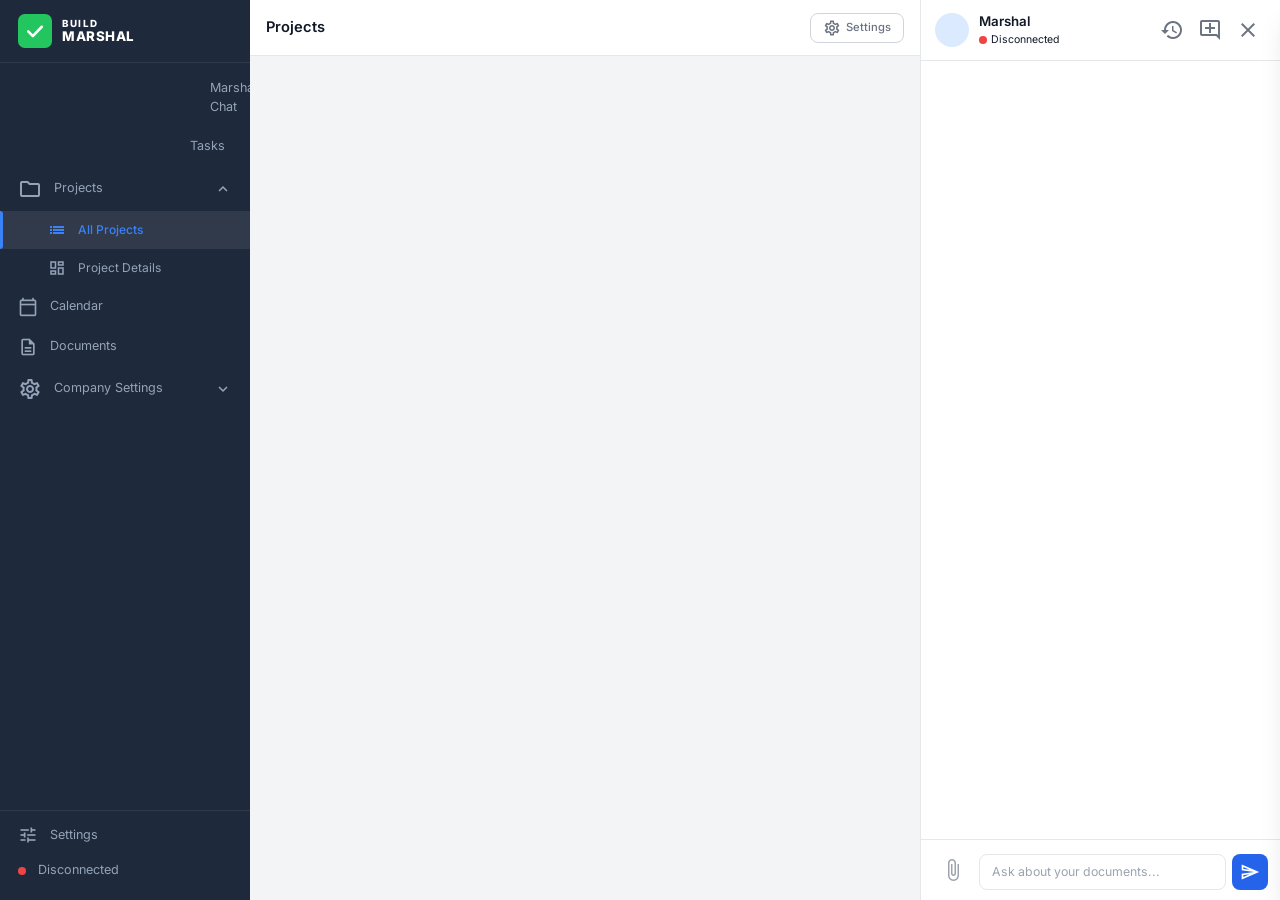
==== commit af472851: "7/7/2026" ====
--- a/frontend/index.html
+++ b/frontend/index.html
@@ -1,20 +1,25 @@
 <!DOCTYPE html>
 <html lang="en">
+
 <head>
   <meta charset="UTF-8">
   <meta name="viewport" content="width=device-width, initial-scale=1.0, maximum-scale=1.0, user-scalable=no">
-  <meta name="description" content="BuildMarshal — AI-powered construction project management platform with document intelligence.">
+  <meta name="description"
+    content="BuildMarshal — AI-powered construction project management platform with document intelligence.">
   <meta name="theme-color" content="#1e293b">
   <meta name="apple-mobile-web-app-capable" content="yes">
   <meta name="apple-mobile-web-app-status-bar-style" content="black-translucent">
   <title>BuildMarshal — Construction Project Management</title>
-  <link rel="icon" href="data:image/svg+xml,<svg xmlns='http://www.w3.org/2000/svg' viewBox='0 0 100 100'><defs><linearGradient id='g' x1='0%25' y1='0%25' x2='100%25' y2='100%25'><stop offset='0%25' style='stop-color:%2322c55e'/><stop offset='100%25' style='stop-color:%2316a34a'/></linearGradient></defs><rect rx='20' width='100' height='100' fill='url(%23g)'/><text x='50' y='68' font-size='50' font-weight='900' fill='white' text-anchor='middle' font-family='sans-serif'>BM</text></svg>">
+  <link rel="icon"
+    href="data:image/svg+xml,<svg xmlns='http://www.w3.org/2000/svg' viewBox='0 0 100 100'><defs><linearGradient id='g' x1='0%25' y1='0%25' x2='100%25' y2='100%25'><stop offset='0%25' style='stop-color:%2322c55e'/><stop offset='100%25' style='stop-color:%2316a34a'/></linearGradient></defs><rect rx='20' width='100' height='100' fill='url(%23g)'/><text x='50' y='68' font-size='50' font-weight='900' fill='white' text-anchor='middle' font-family='sans-serif'>BM</text></svg>">
   <link rel="preconnect" href="https://fonts.googleapis.com">
   <link rel="preconnect" href="https://fonts.gstatic.com" crossorigin>
-  <link href="https://fonts.googleapis.com/css2?family=Inter:wght@300;400;500;600;700;800&display=swap" rel="stylesheet">
+  <link href="https://fonts.googleapis.com/css2?family=Inter:wght@300;400;500;600;700;800&display=swap"
+    rel="stylesheet">
   <link href="https://fonts.googleapis.com/icon?family=Material+Icons+Outlined" rel="stylesheet">
   <link rel="stylesheet" href="styles.css">
 </head>
+
 <body>
   <div class="app-layout" id="appLayout">
 
@@ -26,8 +31,9 @@
       <div class="sidebar-logo">
         <div class="logo-icon">
           <svg viewBox="0 0 40 40" fill="none" xmlns="http://www.w3.org/2000/svg">
-            <rect width="40" height="40" rx="8" fill="#22c55e"/>
-            <path d="M12 20.5L17.5 26L28 15" stroke="white" stroke-width="3" stroke-linecap="round" stroke-linejoin="round"/>
+            <rect width="40" height="40" rx="8" fill="#22c55e" />
+            <path d="M12 20.5L17.5 26L28 15" stroke="white" stroke-width="3" stroke-linecap="round"
+              stroke-linejoin="round" />
           </svg>
         </div>
         <div class="logo-text">
@@ -46,18 +52,35 @@
             <span class="nav-label">Marshal Chat</span>
           </li>
 
-          <!-- Project -->
-          <li class="nav-group">
-            <div class="nav-group-header" data-group="project">
-              <span class="material-icons-outlined">apartment</span>
-              <span class="nav-label">Project</span>
+          <!-- Tasks -->
+          <li class="nav-item" data-page="tasks">
+            <span class="material-icons-outlined">task_alt</span>
+            <span class="nav-label">Tasks</span>
+          </li>
+
+          <!-- Projects -->
+          <li class="nav-group" id="navGroupProjects">
+            <div class="nav-group-header" data-group="projects">
+              <span class="material-icons-outlined">folder</span>
+              <span class="nav-label">Projects</span>
               <span class="material-icons-outlined nav-chevron">expand_more</span>
             </div>
-            <ul class="nav-sublist" id="projectSubmenu">
+            <ul class="nav-sublist" id="projectsSubmenu">
+              <li class="nav-item sub-item" data-page="all-projects">
+                <span class="material-icons-outlined" style="font-size:18px">list</span>
+                <span class="nav-label">All Projects</span>
+              </li>
               <li class="nav-item sub-item" data-page="project-details">
+                <span class="material-icons-outlined" style="font-size:18px">dashboard</span>
                 <span class="nav-label">Project Details</span>
               </li>
             </ul>
+          </li>
+
+          <!-- Calendar -->
+          <li class="nav-item" data-page="calendar">
+            <span class="material-icons-outlined">calendar_today</span>
+            <span class="nav-label">Calendar</span>
           </li>
 
           <li class="nav-item" data-page="documents">
@@ -130,7 +153,8 @@
           <h1 class="header-page-title" id="headerPageTitle">Project Details</h1>
         </div>
         <div class="header-right">
-          <button class="btn-icon-only btn-chat-mobile" id="btnOpenChatMobile" aria-label="Open chat" title="Marshal AI Chat">
+          <button class="btn-icon-only btn-chat-mobile" id="btnOpenChatMobile" aria-label="Open chat"
+            title="Marshal AI Chat">
             <span class="material-icons-outlined">chat</span>
           </button>
           <button class="btn btn-secondary btn-sm" id="btnHeaderSettings">
@@ -202,7 +226,8 @@
             <span class="material-icons-outlined">attach_file</span>
           </button>
           <input type="file" id="chatFileInput" multiple accept="*/*" style="display:none">
-          <textarea id="chatInput" placeholder="Ask about your documents..." rows="1" aria-label="Type a message"></textarea>
+          <textarea id="chatInput" placeholder="Ask about your documents..." rows="1"
+            aria-label="Type a message"></textarea>
           <button class="btn-send" id="btnChatSend" aria-label="Send message">
             <span class="material-icons-outlined">send</span>
           </button>
@@ -318,4 +343,5 @@
   <script src="config.js"></script>
   <script src="app.js"></script>
 </body>
-</html>
+
+</html>
--- a/frontend/styles.css
+++ b/frontend/styles.css
@@ -14,7 +14,7 @@
   --bg-white: #ffffff;
   --bg-sidebar: #1e293b;
   --bg-sidebar-hover: #334155;
-  --bg-sidebar-active: rgba(255,255,255,0.08);
+  --bg-sidebar-active: rgba(255, 255, 255, 0.08);
   --bg-card: #ffffff;
   --bg-input: #f9fafb;
   --bg-badge-blue: #dbeafe;
@@ -36,12 +36,20 @@
   --status-inactive: #ef4444;
   --status-warning: #f59e0b;
   --status-info: #3b82f6;
-  --shadow-sm: 0 1px 2px rgba(0,0,0,0.05);
-  --shadow-md: 0 4px 6px -1px rgba(0,0,0,0.1), 0 2px 4px -2px rgba(0,0,0,0.1);
-  --shadow-lg: 0 10px 15px -3px rgba(0,0,0,0.1), 0 4px 6px -4px rgba(0,0,0,0.1);
-  --shadow-xl: 0 20px 25px -5px rgba(0,0,0,0.1), 0 8px 10px -6px rgba(0,0,0,0.1);
-  --space-xs: 4px; --space-sm: 8px; --space-md: 16px; --space-lg: 24px; --space-xl: 32px;
-  --radius-sm: 6px; --radius-md: 8px; --radius-lg: 12px; --radius-xl: 16px; --radius-full: 9999px;
+  --shadow-sm: 0 1px 2px rgba(0, 0, 0, 0.05);
+  --shadow-md: 0 4px 6px -1px rgba(0, 0, 0, 0.1), 0 2px 4px -2px rgba(0, 0, 0, 0.1);
+  --shadow-lg: 0 10px 15px -3px rgba(0, 0, 0, 0.1), 0 4px 6px -4px rgba(0, 0, 0, 0.1);
+  --shadow-xl: 0 20px 25px -5px rgba(0, 0, 0, 0.1), 0 8px 10px -6px rgba(0, 0, 0, 0.1);
+  --space-xs: 4px;
+  --space-sm: 8px;
+  --space-md: 16px;
+  --space-lg: 24px;
+  --space-xl: 32px;
+  --radius-sm: 6px;
+  --radius-md: 8px;
+  --radius-lg: 12px;
+  --radius-xl: 16px;
+  --radius-full: 9999px;
   --transition-fast: 0.15s ease;
   --transition-base: 0.25s ease;
   --transition-slow: 0.35s cubic-bezier(0.4, 0, 0.2, 1);
@@ -51,597 +59,3390 @@
 }
 
 /* ── Reset ── */
-*, *::before, *::after { box-sizing: border-box; margin: 0; padding: 0; }
-html { font-size: 14px; -webkit-font-smoothing: antialiased; -moz-osx-font-smoothing: grayscale; }
+*,
+*::before,
+*::after {
+  box-sizing: border-box;
+  margin: 0;
+  padding: 0;
+}
+
+html {
+  font-size: 14px;
+  -webkit-font-smoothing: antialiased;
+  -moz-osx-font-smoothing: grayscale;
+}
+
 body {
   font-family: 'Inter', -apple-system, BlinkMacSystemFont, 'Segoe UI', sans-serif;
-  background: var(--bg-body); color: var(--text-primary); line-height: 1.5;
-  overflow: hidden; height: 100vh; height: 100dvh; width: 100vw;
-}
-::-webkit-scrollbar { width: 5px; height: 5px; }
-::-webkit-scrollbar-track { background: transparent; }
-::-webkit-scrollbar-thumb { background: var(--border-default); border-radius: var(--radius-full); }
-::-webkit-scrollbar-thumb:hover { background: var(--text-muted); }
+  background: var(--bg-body);
+  color: var(--text-primary);
+  line-height: 1.5;
+  overflow: hidden;
+  height: 100vh;
+  height: 100dvh;
+  width: 100vw;
+}
+
+::-webkit-scrollbar {
+  width: 5px;
+  height: 5px;
+}
+
+::-webkit-scrollbar-track {
+  background: transparent;
+}
+
+::-webkit-scrollbar-thumb {
+  background: var(--border-default);
+  border-radius: var(--radius-full);
+}
+
+::-webkit-scrollbar-thumb:hover {
+  background: var(--text-muted);
+}
 
 /* ═══ APP LAYOUT ═══ */
-.app-layout { display: flex; height: 100vh; height: 100dvh; width: 100vw; overflow: hidden; }
+.app-layout {
+  display: flex;
+  height: 100vh;
+  height: 100dvh;
+  width: 100vw;
+  overflow: hidden;
+}
 
 /* ═══ SIDEBAR ═══ */
 .sidebar {
-  width: var(--sidebar-width); min-width: var(--sidebar-width); height: 100%;
-  background: var(--bg-sidebar); display: flex; flex-direction: column; z-index: 40;
-  transition: transform var(--transition-slow); overflow: hidden;
-}
+  width: var(--sidebar-width);
+  min-width: var(--sidebar-width);
+  height: 100%;
+  background: var(--bg-sidebar);
+  display: flex;
+  flex-direction: column;
+  z-index: 40;
+  transition: transform var(--transition-slow);
+  overflow: hidden;
+}
+
 .sidebar-logo {
-  padding: 14px 18px; display: flex; align-items: center; gap: 10px;
-  border-bottom: 1px solid rgba(255,255,255,0.08);
-}
-.logo-icon svg { width: 34px; height: 34px; display: block; }
-.logo-text { display: flex; flex-direction: column; line-height: 1.15; }
-.logo-build { font-size: 0.7rem; font-weight: 800; color: var(--text-white); letter-spacing: 0.12em; }
-.logo-marshal { font-size: 0.95rem; font-weight: 800; color: var(--text-white); letter-spacing: 0.04em; }
-.sidebar-close-mobile { display: none !important; color: var(--text-sidebar); margin-left: auto; }
-
-.sidebar-nav { flex: 1; overflow-y: auto; padding: 6px 0; display: flex; flex-direction: column; }
-.nav-list { list-style: none; }
+  padding: 14px 18px;
+  display: flex;
+  align-items: center;
+  gap: 10px;
+  border-bottom: 1px solid rgba(255, 255, 255, 0.08);
+}
+
+.logo-icon svg {
+  width: 34px;
+  height: 34px;
+  display: block;
+}
+
+.logo-text {
+  display: flex;
+  flex-direction: column;
+  line-height: 1.15;
+}
+
+.logo-build {
+  font-size: 0.7rem;
+  font-weight: 800;
+  color: var(--text-white);
+  letter-spacing: 0.12em;
+}
+
+.logo-marshal {
+  font-size: 0.95rem;
+  font-weight: 800;
+  color: var(--text-white);
+  letter-spacing: 0.04em;
+}
+
+.sidebar-close-mobile {
+  display: none !important;
+  color: var(--text-sidebar);
+  margin-left: auto;
+}
+
+.sidebar-nav {
+  flex: 1;
+  overflow-y: auto;
+  padding: 6px 0;
+  display: flex;
+  flex-direction: column;
+}
+
+.nav-list {
+  list-style: none;
+}
+
 .nav-item {
-  display: flex; align-items: center; gap: 12px; padding: 10px 18px;
-  color: var(--text-sidebar); cursor: pointer; font-size: 0.9rem; font-weight: 400;
-  transition: all var(--transition-fast); position: relative; user-select: none;
-}
-.nav-item:hover { background: var(--bg-sidebar-hover); color: var(--text-white); }
-.nav-item.active { background: var(--bg-sidebar-active); color: var(--brand-blue-light); font-weight: 500; }
-.nav-item.active::before { content:''; position:absolute; left:0; top:0; bottom:0; width:3px; background:var(--brand-blue-light); border-radius:0 var(--radius-full) var(--radius-full) 0; }
-.nav-item .material-icons-outlined { font-size: 20px; flex-shrink: 0; }
-.nav-badge { margin-left:auto; background:#ef4444; color:white; font-size:0.68rem; font-weight:700; padding:1px 7px; border-radius:var(--radius-full); min-width:20px; text-align:center; }
-.nav-group { list-style: none; }
-.nav-group-header { display:flex; align-items:center; gap:12px; padding:10px 18px; color:var(--text-sidebar); cursor:pointer; font-size:0.9rem; transition:all var(--transition-fast); user-select:none; }
-.nav-group-header:hover { background:var(--bg-sidebar-hover); color:var(--text-white); }
-.nav-chevron { margin-left:auto; font-size:18px !important; transition:transform var(--transition-base); }
-.nav-group.expanded .nav-chevron { transform: rotate(180deg); }
-.nav-sublist { list-style:none; max-height:0; overflow:hidden; transition:max-height var(--transition-slow); }
-.nav-group.expanded .nav-sublist { max-height: 300px; }
-.sub-item { padding-left: 48px !important; font-size: 0.86rem; }
-.sub-item .material-icons-outlined { font-size: 18px; }
-.sidebar-bottom { border-top:1px solid rgba(255,255,255,0.08); padding:6px 0; margin-top:auto; }
-.sidebar-bottom .nav-item { padding: 8px 18px; }
-.sidebar-bottom .status-dot { width:8px; height:8px; border-radius:50%; flex-shrink:0; }
-.sidebar-overlay { position:fixed; inset:0; background:rgba(0,0,0,0.4); z-index:35; opacity:0; pointer-events:none; transition:opacity var(--transition-base); }
-.sidebar-overlay.open { opacity:1; pointer-events:all; }
+  display: flex;
+  align-items: center;
+  gap: 12px;
+  padding: 10px 18px;
+  color: var(--text-sidebar);
+  cursor: pointer;
+  font-size: 0.9rem;
+  font-weight: 400;
+  transition: all var(--transition-fast);
+  position: relative;
+  user-select: none;
+}
+
+.nav-item:hover {
+  background: var(--bg-sidebar-hover);
+  color: var(--text-white);
+}
+
+.nav-item.active {
+  background: var(--bg-sidebar-active);
+  color: var(--brand-blue-light);
+  font-weight: 500;
+}
+
+.nav-item.active::before {
+  content: '';
+  position: absolute;
+  left: 0;
+  top: 0;
+  bottom: 0;
+  width: 3px;
+  background: var(--brand-blue-light);
+  border-radius: 0 var(--radius-full) var(--radius-full) 0;
+}
+
+.nav-item .material-icons-outlined {
+  font-size: 20px;
+  flex-shrink: 0;
+}
+
+.nav-badge {
+  margin-left: auto;
+  background: #ef4444;
+  color: white;
+  font-size: 0.68rem;
+  font-weight: 700;
+  padding: 1px 7px;
+  border-radius: var(--radius-full);
+  min-width: 20px;
+  text-align: center;
+}
+
+.nav-group {
+  list-style: none;
+}
+
+.nav-group-header {
+  display: flex;
+  align-items: center;
+  gap: 12px;
+  padding: 10px 18px;
+  color: var(--text-sidebar);
+  cursor: pointer;
+  font-size: 0.9rem;
+  transition: all var(--transition-fast);
+  user-select: none;
+}
+
+.nav-group-header:hover {
+  background: var(--bg-sidebar-hover);
+  color: var(--text-white);
+}
+
+.nav-chevron {
+  margin-left: auto;
+  font-size: 18px !important;
+  transition: transform var(--transition-base);
+}
+
+.nav-group.expanded .nav-chevron {
+  transform: rotate(180deg);
+}
+
+.nav-sublist {
+  list-style: none;
+  max-height: 0;
+  overflow: hidden;
+  transition: max-height var(--transition-slow);
+}
+
+.nav-group.expanded .nav-sublist {
+  max-height: 300px;
+}
+
+.sub-item {
+  padding-left: 48px !important;
+  font-size: 0.86rem;
+}
+
+.sub-item .material-icons-outlined {
+  font-size: 18px;
+}
+
+.sidebar-bottom {
+  border-top: 1px solid rgba(255, 255, 255, 0.08);
+  padding: 6px 0;
+  margin-top: auto;
+}
+
+.sidebar-bottom .nav-item {
+  padding: 8px 18px;
+}
+
+.sidebar-bottom .status-dot {
+  width: 8px;
+  height: 8px;
+  border-radius: 50%;
+  flex-shrink: 0;
+}
+
+.sidebar-overlay {
+  position: fixed;
+  inset: 0;
+  background: rgba(0, 0, 0, 0.4);
+  z-index: 35;
+  opacity: 0;
+  pointer-events: none;
+  transition: opacity var(--transition-base);
+}
+
+.sidebar-overlay.open {
+  opacity: 1;
+  pointer-events: all;
+}
 
 /* ═══ MAIN AREA ═══ */
-.main-area { flex:1; display:flex; flex-direction:column; height:100%; min-width:0; overflow:hidden; }
+.main-area {
+  flex: 1;
+  display: flex;
+  flex-direction: column;
+  height: 100%;
+  min-width: 0;
+  overflow: hidden;
+}
+
 .top-header {
-  height:var(--header-height); background:var(--bg-white); border-bottom:1px solid var(--border-light);
-  display:flex; align-items:center; justify-content:space-between; padding:0 16px; flex-shrink:0; z-index:10;
-}
-.header-left { display:flex; align-items:center; gap:8px; min-width:0; }
-.header-page-title { font-size:1.05rem; font-weight:600; color:var(--text-primary); margin:0; white-space:nowrap; overflow:hidden; text-overflow:ellipsis; }
-.btn-sidebar-toggle { display:none !important; }
-.header-right { display:flex; align-items:center; gap:8px; }
-.btn-chat-mobile { display:none !important; }
-
-.btn-icon-only { background:none; border:none; color:var(--text-secondary); cursor:pointer; padding:6px; border-radius:var(--radius-sm); display:flex; align-items:center; justify-content:center; transition:all var(--transition-fast); }
-.btn-icon-only:hover { background:var(--bg-body); color:var(--text-primary); }
-.content-area { flex:1; overflow-y:auto; padding:20px 24px; background:var(--bg-body); }
+  height: var(--header-height);
+  background: var(--bg-white);
+  border-bottom: 1px solid var(--border-light);
+  display: flex;
+  align-items: center;
+  justify-content: space-between;
+  padding: 0 16px;
+  flex-shrink: 0;
+  z-index: 10;
+}
+
+.header-left {
+  display: flex;
+  align-items: center;
+  gap: 8px;
+  min-width: 0;
+}
+
+.header-page-title {
+  font-size: 1.05rem;
+  font-weight: 600;
+  color: var(--text-primary);
+  margin: 0;
+  white-space: nowrap;
+  overflow: hidden;
+  text-overflow: ellipsis;
+}
+
+.btn-sidebar-toggle {
+  display: none !important;
+}
+
+.header-right {
+  display: flex;
+  align-items: center;
+  gap: 8px;
+}
+
+.btn-chat-mobile {
+  display: none !important;
+}
+
+.btn-icon-only {
+  background: none;
+  border: none;
+  color: var(--text-secondary);
+  cursor: pointer;
+  padding: 6px;
+  border-radius: var(--radius-sm);
+  display: flex;
+  align-items: center;
+  justify-content: center;
+  transition: all var(--transition-fast);
+}
+
+.btn-icon-only:hover {
+  background: var(--bg-body);
+  color: var(--text-primary);
+}
+
+.content-area {
+  flex: 1;
+  overflow-y: auto;
+  padding: 20px 24px;
+  background: var(--bg-body);
+}
 
 /* ═══ CHAT PANEL ═══ */
 .chat-panel {
-  width:var(--chat-panel-width); min-width:0; height:100%;
-  background:var(--bg-white); border-left:1px solid var(--border-light);
-  display:flex; flex-direction:column; z-index:20;
-  transition:width var(--transition-slow), transform var(--transition-slow);
-  position:relative;
-}
-.chat-panel.resizing { transition:none; }
-.chat-panel.collapsed { width:0; overflow:hidden; border-left:none; }
+  width: var(--chat-panel-width);
+  min-width: 0;
+  height: 100%;
+  background: var(--bg-white);
+  border-left: 1px solid var(--border-light);
+  display: flex;
+  flex-direction: column;
+  z-index: 20;
+  transition: width var(--transition-slow), transform var(--transition-slow);
+  position: relative;
+}
+
+.chat-panel.resizing {
+  transition: none;
+}
+
+.chat-panel.collapsed {
+  width: 0;
+  overflow: hidden;
+  border-left: none;
+}
 
 /* Resize drag handle — left edge */
 .chat-resize-handle {
-  position:absolute; left:-3px; top:0; bottom:0; width:6px;
-  cursor:col-resize; z-index:25; background:transparent;
-  transition:background 0.15s ease;
-}
+  position: absolute;
+  left: -3px;
+  top: 0;
+  bottom: 0;
+  width: 6px;
+  cursor: col-resize;
+  z-index: 25;
+  background: transparent;
+  transition: background 0.15s ease;
+}
+
 .chat-resize-handle:hover,
 .chat-resize-handle.active {
-  background:var(--brand-blue); opacity:0.5;
-}
-body.chat-resizing { cursor:col-resize !important; user-select:none !important; }
-body.chat-resizing * { cursor:col-resize !important; }
+  background: var(--brand-blue);
+  opacity: 0.5;
+}
+
+body.chat-resizing {
+  cursor: col-resize !important;
+  user-select: none !important;
+}
+
+body.chat-resizing * {
+  cursor: col-resize !important;
+}
+
 .chat-panel-header {
-  padding:12px 14px; border-bottom:1px solid var(--border-light);
-  display:flex; align-items:center; justify-content:space-between; flex-shrink:0;
-}
-.chat-panel-title { display:flex; align-items:center; gap:10px; }
-.marshal-avatar { width:34px; height:34px; border-radius:50%; background:var(--bg-badge-blue); display:flex; align-items:center; justify-content:center; color:var(--brand-blue); }
-.marshal-avatar .material-icons-outlined { font-size:20px; }
-.marshal-name { font-size:0.95rem; font-weight:600; color:var(--text-primary); }
-.marshal-status { display:flex; align-items:center; gap:4px; font-size:0.75rem; }
-.status-dot { width:8px; height:8px; border-radius:50%; }
-.status-dot.connected { background:var(--status-active); box-shadow:0 0 6px rgba(34,197,94,0.4); }
-.status-dot.disconnected { background:var(--status-inactive); }
-.status-dot.connecting { background:var(--status-warning); animation:pulse-dot 1s ease-in-out infinite; }
-@keyframes pulse-dot { 0%,100%{opacity:1;} 50%{opacity:0.4;} }
+  padding: 12px 14px;
+  border-bottom: 1px solid var(--border-light);
+  display: flex;
+  align-items: center;
+  justify-content: space-between;
+  flex-shrink: 0;
+}
+
+.chat-panel-title {
+  display: flex;
+  align-items: center;
+  gap: 10px;
+}
+
+.marshal-avatar {
+  width: 34px;
+  height: 34px;
+  border-radius: 50%;
+  background: var(--bg-badge-blue);
+  display: flex;
+  align-items: center;
+  justify-content: center;
+  color: var(--brand-blue);
+}
+
+.marshal-avatar .material-icons-outlined {
+  font-size: 20px;
+}
+
+.marshal-name {
+  font-size: 0.95rem;
+  font-weight: 600;
+  color: var(--text-primary);
+}
+
+.marshal-status {
+  display: flex;
+  align-items: center;
+  gap: 4px;
+  font-size: 0.75rem;
+}
+
+.status-dot {
+  width: 8px;
+  height: 8px;
+  border-radius: 50%;
+}
+
+.status-dot.connected {
+  background: var(--status-active);
+  box-shadow: 0 0 6px rgba(34, 197, 94, 0.4);
+}
+
+.status-dot.disconnected {
+  background: var(--status-inactive);
+}
+
+.status-dot.connecting {
+  background: var(--status-warning);
+  animation: pulse-dot 1s ease-in-out infinite;
+}
+
+@keyframes pulse-dot {
+
+  0%,
+  100% {
+    opacity: 1;
+  }
+
+  50% {
+    opacity: 0.4;
+  }
+}
 
 /* Chat header actions */
-.chat-header-actions { display:flex; align-items:center; gap:2px; }
+.chat-header-actions {
+  display: flex;
+  align-items: center;
+  gap: 2px;
+}
 
 /* Chat History Panel */
 .chat-history-panel {
-  max-height:0; overflow:hidden; border-bottom:none;
-  transition:max-height 0.3s ease, border-bottom 0.3s ease;
-  background:var(--bg-body); flex-shrink:0;
-}
+  max-height: 0;
+  overflow: hidden;
+  border-bottom: none;
+  transition: max-height 0.3s ease, border-bottom 0.3s ease;
+  background: var(--bg-body);
+  flex-shrink: 0;
+}
+
 .chat-history-panel.open {
-  max-height:300px; border-bottom:1px solid var(--border-light);
-}
+  max-height: 300px;
+  border-bottom: 1px solid var(--border-light);
+}
+
 .chat-history-header {
-  display:flex; align-items:center; justify-content:space-between;
-  padding:8px 14px; font-size:0.8rem; font-weight:600; color:var(--text-secondary);
-  text-transform:uppercase; letter-spacing:0.04em;
-  border-bottom:1px solid var(--border-light); position:sticky; top:0;
-  background:var(--bg-body); z-index:1;
-}
+  display: flex;
+  align-items: center;
+  justify-content: space-between;
+  padding: 8px 14px;
+  font-size: 0.8rem;
+  font-weight: 600;
+  color: var(--text-secondary);
+  text-transform: uppercase;
+  letter-spacing: 0.04em;
+  border-bottom: 1px solid var(--border-light);
+  position: sticky;
+  top: 0;
+  background: var(--bg-body);
+  z-index: 1;
+}
+
 .chat-history-list {
-  overflow-y:auto; max-height:250px; padding:4px 0;
-}
+  overflow-y: auto;
+  max-height: 250px;
+  padding: 4px 0;
+}
+
 .chat-history-item {
-  display:flex; align-items:center; gap:8px;
-  padding:8px 14px; cursor:pointer;
-  transition:background var(--transition-fast);
-  position:relative;
-}
-.chat-history-item:hover { background:var(--bg-white); }
-.chat-history-item.active { background:var(--bg-badge-blue); }
-.chat-history-icon { font-size:16px; color:var(--text-muted); flex-shrink:0; }
-.chat-history-item.active .chat-history-icon { color:var(--brand-blue); }
-.chat-history-info { flex:1; min-width:0; }
+  display: flex;
+  align-items: center;
+  gap: 8px;
+  padding: 8px 14px;
+  cursor: pointer;
+  transition: background var(--transition-fast);
+  position: relative;
+}
+
+.chat-history-item:hover {
+  background: var(--bg-white);
+}
+
+.chat-history-item.active {
+  background: var(--bg-badge-blue);
+}
+
+.chat-history-icon {
+  font-size: 16px;
+  color: var(--text-muted);
+  flex-shrink: 0;
+}
+
+.chat-history-item.active .chat-history-icon {
+  color: var(--brand-blue);
+}
+
+.chat-history-info {
+  flex: 1;
+  min-width: 0;
+}
+
 .chat-history-title {
-  font-size:0.82rem; font-weight:500; color:var(--text-primary);
-  white-space:nowrap; overflow:hidden; text-overflow:ellipsis;
-}
+  font-size: 0.82rem;
+  font-weight: 500;
+  color: var(--text-primary);
+  white-space: nowrap;
+  overflow: hidden;
+  text-overflow: ellipsis;
+}
+
 .chat-history-meta {
-  font-size:0.68rem; color:var(--text-muted); margin-top:1px;
-  display:flex; align-items:center; gap:6px;
-}
+  font-size: 0.68rem;
+  color: var(--text-muted);
+  margin-top: 1px;
+  display: flex;
+  align-items: center;
+  gap: 6px;
+}
+
 .chat-history-delete {
-  background:none; border:none; color:var(--text-muted); cursor:pointer;
-  padding:3px; border-radius:var(--radius-sm); display:flex; align-items:center;
-  opacity:0; transition:all var(--transition-fast); flex-shrink:0;
-}
-.chat-history-item:hover .chat-history-delete { opacity:1; }
-.chat-history-delete:hover { color:var(--status-inactive); background:var(--bg-badge-red); }
-.chat-history-delete .material-icons-outlined { font-size:16px; }
+  background: none;
+  border: none;
+  color: var(--text-muted);
+  cursor: pointer;
+  padding: 3px;
+  border-radius: var(--radius-sm);
+  display: flex;
+  align-items: center;
+  opacity: 0;
+  transition: all var(--transition-fast);
+  flex-shrink: 0;
+}
+
+.chat-history-item:hover .chat-history-delete {
+  opacity: 1;
+}
+
+.chat-history-delete:hover {
+  color: var(--status-inactive);
+  background: var(--bg-badge-red);
+}
+
+.chat-history-delete .material-icons-outlined {
+  font-size: 16px;
+}
+
 .chat-history-empty {
-  padding:20px 14px; text-align:center; font-size:0.82rem; color:var(--text-muted);
-}
-
-.chat-overlay { position:fixed; inset:0; background:rgba(0,0,0,0.35); z-index:15; opacity:0; pointer-events:none; transition:opacity var(--transition-base); display:none; }
+  padding: 20px 14px;
+  text-align: center;
+  font-size: 0.82rem;
+  color: var(--text-muted);
+}
+
+.chat-overlay {
+  position: fixed;
+  inset: 0;
+  background: rgba(0, 0, 0, 0.35);
+  z-index: 15;
+  opacity: 0;
+  pointer-events: none;
+  transition: opacity var(--transition-base);
+  display: none;
+}
 
 /* Chat Messages */
-.chat-panel-messages { flex:1; overflow-y:auto; padding:12px; display:flex; flex-direction:column; gap:10px; }
-.chat-msg { max-width:92%; padding:10px 14px; border-radius:var(--radius-lg); font-size:0.86rem; line-height:1.6; word-wrap:break-word; overflow-wrap:break-word; }
-.chat-msg.bot { background:var(--bg-body); color:var(--text-primary); align-self:flex-start; border-bottom-left-radius:4px; }
-.chat-msg.user { background:var(--brand-blue); color:white; align-self:flex-end; border-bottom-right-radius:4px; }
-.chat-msg-time { font-size:0.68rem; color:var(--text-muted); margin-top:3px; display:flex; align-items:center; gap:4px; }
-.chat-msg.user .chat-msg-time { justify-content:flex-end; color:rgba(255,255,255,0.65); }
-.chat-msg h1,.chat-msg h2,.chat-msg h3 { margin:6px 0 3px; font-weight:600; }
-.chat-msg h1{font-size:1.05rem;} .chat-msg h2{font-size:0.95rem;} .chat-msg h3{font-size:0.9rem;}
-.chat-msg p { margin-bottom:5px; } .chat-msg p:last-child { margin-bottom:0; }
-.chat-msg ul,.chat-msg ol { padding-left:18px; margin-bottom:5px; }
-.chat-msg code { background:rgba(0,0,0,0.06); padding:2px 4px; border-radius:3px; font-family:'SFMono-Regular',Consolas,monospace; font-size:0.8rem; }
-.chat-msg pre { background:#1e293b; color:#e2e8f0; padding:10px; border-radius:var(--radius-sm); overflow-x:auto; margin:5px 0; font-size:0.8rem; }
-.chat-msg pre code { background:none; color:inherit; padding:0; }
-.chat-msg strong { font-weight:600; color:var(--brand-blue-dark); }
-.chat-msg.user strong { color:white; }
-.chat-msg a { color:var(--brand-blue); text-decoration:underline; }
-.chat-msg.user a { color:#bfdbfe; }
+.chat-panel-messages {
+  flex: 1;
+  overflow-y: auto;
+  padding: 12px;
+  display: flex;
+  flex-direction: column;
+  gap: 10px;
+}
+
+.chat-msg {
+  max-width: 92%;
+  padding: 10px 14px;
+  border-radius: var(--radius-lg);
+  font-size: 0.86rem;
+  line-height: 1.6;
+  word-wrap: break-word;
+  overflow-wrap: break-word;
+}
+
+.chat-msg.bot {
+  background: var(--bg-body);
+  color: var(--text-primary);
+  align-self: flex-start;
+  border-bottom-left-radius: 4px;
+}
+
+.chat-msg.user {
+  background: var(--brand-blue);
+  color: white;
+  align-self: flex-end;
+  border-bottom-right-radius: 4px;
+}
+
+.chat-msg-time {
+  font-size: 0.68rem;
+  color: var(--text-muted);
+  margin-top: 3px;
+  display: flex;
+  align-items: center;
+  gap: 4px;
+}
+
+.chat-msg.user .chat-msg-time {
+  justify-content: flex-end;
+  color: rgba(255, 255, 255, 0.65);
+}
+
+.chat-msg h1,
+.chat-msg h2,
+.chat-msg h3 {
+  margin: 6px 0 3px;
+  font-weight: 600;
+}
+
+.chat-msg h1 {
+  font-size: 1.05rem;
+}
+
+.chat-msg h2 {
+  font-size: 0.95rem;
+}
+
+.chat-msg h3 {
+  font-size: 0.9rem;
+}
+
+.chat-msg p {
+  margin-bottom: 5px;
+}
+
+.chat-msg p:last-child {
+  margin-bottom: 0;
+}
+
+.chat-msg ul,
+.chat-msg ol {
+  padding-left: 18px;
+  margin-bottom: 5px;
+}
+
+.chat-msg code {
+  background: rgba(0, 0, 0, 0.06);
+  padding: 2px 4px;
+  border-radius: 3px;
+  font-family: 'SFMono-Regular', Consolas, monospace;
+  font-size: 0.8rem;
+}
+
+.chat-msg pre {
+  background: #1e293b;
+  color: #e2e8f0;
+  padding: 10px;
+  border-radius: var(--radius-sm);
+  overflow-x: auto;
+  margin: 5px 0;
+  font-size: 0.8rem;
+}
+
+.chat-msg pre code {
+  background: none;
+  color: inherit;
+  padding: 0;
+}
+
+.chat-msg strong {
+  font-weight: 600;
+  color: var(--brand-blue-dark);
+}
+
+.chat-msg.user strong {
+  color: white;
+}
+
+.chat-msg a {
+  color: var(--brand-blue);
+  text-decoration: underline;
+}
+
+.chat-msg.user a {
+  color: #bfdbfe;
+}
 
 /* Chat welcome */
-.chat-welcome { display:flex; flex-direction:column; align-items:center; justify-content:center; padding:30px 16px; text-align:center; flex:1; }
-.chat-welcome-icon { width:56px; height:56px; border-radius:50%; background:linear-gradient(135deg,var(--bg-badge-blue),var(--bg-badge-purple)); display:flex; align-items:center; justify-content:center; margin-bottom:14px; }
-.chat-welcome-icon .material-icons-outlined { font-size:28px; color:var(--brand-blue); }
-.chat-welcome h3 { font-size:1.05rem; font-weight:600; color:var(--text-primary); margin-bottom:6px; }
-.chat-welcome p { font-size:0.82rem; color:var(--text-muted); max-width:280px; margin-bottom:16px; }
-.chat-suggestions { display:flex; flex-wrap:wrap; gap:6px; justify-content:center; }
+.chat-welcome {
+  display: flex;
+  flex-direction: column;
+  align-items: center;
+  justify-content: center;
+  padding: 30px 16px;
+  text-align: center;
+  flex: 1;
+}
+
+.chat-welcome-icon {
+  width: 56px;
+  height: 56px;
+  border-radius: 50%;
+  background: linear-gradient(135deg, var(--bg-badge-blue), var(--bg-badge-purple));
+  display: flex;
+  align-items: center;
+  justify-content: center;
+  margin-bottom: 14px;
+}
+
+.chat-welcome-icon .material-icons-outlined {
+  font-size: 28px;
+  color: var(--brand-blue);
+}
+
+.chat-welcome h3 {
+  font-size: 1.05rem;
+  font-weight: 600;
+  color: var(--text-primary);
+  margin-bottom: 6px;
+}
+
+.chat-welcome p {
+  font-size: 0.82rem;
+  color: var(--text-muted);
+  max-width: 280px;
+  margin-bottom: 16px;
+}
+
+.chat-suggestions {
+  display: flex;
+  flex-wrap: wrap;
+  gap: 6px;
+  justify-content: center;
+}
+
 .suggestion-chip {
-  padding:6px 12px; border:1px solid var(--border-light); border-radius:var(--radius-full);
-  background:var(--bg-white); color:var(--text-secondary); font-family:inherit;
-  font-size:0.78rem; cursor:pointer; transition:all var(--transition-fast); white-space:nowrap;
-}
-.suggestion-chip:hover { border-color:var(--brand-blue); color:var(--brand-blue); background:var(--bg-badge-blue); }
+  padding: 6px 12px;
+  border: 1px solid var(--border-light);
+  border-radius: var(--radius-full);
+  background: var(--bg-white);
+  color: var(--text-secondary);
+  font-family: inherit;
+  font-size: 0.78rem;
+  cursor: pointer;
+  transition: all var(--transition-fast);
+  white-space: nowrap;
+}
+
+.suggestion-chip:hover {
+  border-color: var(--brand-blue);
+  color: var(--brand-blue);
+  background: var(--bg-badge-blue);
+}
 
 /* Message attachments */
-.msg-attachments { display:flex; flex-wrap:wrap; gap:4px; margin-bottom:6px; }
-.msg-attachment-chip { display:inline-flex; align-items:center; gap:4px; padding:3px 8px; background:rgba(255,255,255,0.15); border-radius:var(--radius-sm); font-size:0.72rem; }
-.chat-msg.bot .msg-attachment-chip { background:rgba(0,0,0,0.05); }
-.att-name { max-width:100px; overflow:hidden; text-overflow:ellipsis; white-space:nowrap; }
-.att-size { color:rgba(255,255,255,0.6); font-size:0.65rem; }
-.chat-msg.bot .att-size { color:var(--text-muted); }
+.msg-attachments {
+  display: flex;
+  flex-wrap: wrap;
+  gap: 4px;
+  margin-bottom: 6px;
+}
+
+.msg-attachment-chip {
+  display: inline-flex;
+  align-items: center;
+  gap: 4px;
+  padding: 3px 8px;
+  background: rgba(255, 255, 255, 0.15);
+  border-radius: var(--radius-sm);
+  font-size: 0.72rem;
+}
+
+.chat-msg.bot .msg-attachment-chip {
+  background: rgba(0, 0, 0, 0.05);
+}
+
+.att-name {
+  max-width: 100px;
+  overflow: hidden;
+  text-overflow: ellipsis;
+  white-space: nowrap;
+}
+
+.att-size {
+  color: rgba(255, 255, 255, 0.6);
+  font-size: 0.65rem;
+}
+
+.chat-msg.bot .att-size {
+  color: var(--text-muted);
+}
 
 /* Source citations */
-.source-citations { margin-top:8px; padding-top:8px; border-top:1px solid var(--border-light); }
-.citations-label { font-size:0.7rem; color:var(--text-muted); text-transform:uppercase; letter-spacing:0.05em; font-weight:600; margin-bottom:5px; }
-.citation-cards { display:flex; gap:5px; overflow-x:auto; padding-bottom:3px; }
-.citation-card { flex-shrink:0; width:110px; background:var(--bg-body); border:1px solid var(--border-light); border-radius:var(--radius-sm); overflow:hidden; cursor:pointer; transition:all var(--transition-base); }
-.citation-card:hover { border-color:var(--brand-blue); box-shadow:var(--shadow-sm); }
-.citation-card .card-preview { width:100%; height:60px; background:var(--bg-input); display:flex; align-items:center; justify-content:center; overflow:hidden; }
-.citation-card .card-preview img { width:100%; height:100%; object-fit:cover; }
-.citation-card .card-info { padding:4px 6px; }
-.citation-card .card-doc-name { font-size:0.65rem; font-weight:600; color:var(--text-primary); white-space:nowrap; overflow:hidden; text-overflow:ellipsis; }
-.citation-card .card-page { font-size:0.6rem; color:var(--text-muted); }
-.citation-card .card-score { font-size:0.58rem; color:var(--status-active); font-weight:600; }
+.source-citations {
+  margin-top: 8px;
+  padding-top: 8px;
+  border-top: 1px solid var(--border-light);
+}
+
+.citations-label {
+  font-size: 0.7rem;
+  color: var(--text-muted);
+  text-transform: uppercase;
+  letter-spacing: 0.05em;
+  font-weight: 600;
+  margin-bottom: 5px;
+}
+
+.citation-cards {
+  display: flex;
+  gap: 5px;
+  overflow-x: auto;
+  padding-bottom: 3px;
+}
+
+.citation-card {
+  flex-shrink: 0;
+  width: 110px;
+  background: var(--bg-body);
+  border: 1px solid var(--border-light);
+  border-radius: var(--radius-sm);
+  overflow: hidden;
+  cursor: pointer;
+  transition: all var(--transition-base);
+}
+
+.citation-card:hover {
+  border-color: var(--brand-blue);
+  box-shadow: var(--shadow-sm);
+}
+
+.citation-card .card-preview {
+  width: 100%;
+  height: 60px;
+  background: var(--bg-input);
+  display: flex;
+  align-items: center;
+  justify-content: center;
+  overflow: hidden;
+}
+
+.citation-card .card-preview img {
+  width: 100%;
+  height: 100%;
+  object-fit: cover;
+}
+
+.citation-card .card-info {
+  padding: 4px 6px;
+}
+
+.citation-card .card-doc-name {
+  font-size: 0.65rem;
+  font-weight: 600;
+  color: var(--text-primary);
+  white-space: nowrap;
+  overflow: hidden;
+  text-overflow: ellipsis;
+}
+
+.citation-card .card-page {
+  font-size: 0.6rem;
+  color: var(--text-muted);
+}
+
+.citation-card .card-score {
+  font-size: 0.58rem;
+  color: var(--status-active);
+  font-weight: 600;
+}
 
 /* Typing indicator */
-.typing-indicator { display:flex; align-items:center; gap:4px; padding:8px 12px; }
-.typing-indicator .dot { width:6px; height:6px; background:var(--brand-blue); border-radius:50%; animation:typing-bounce 1.4s ease-in-out infinite; }
-.typing-indicator .dot:nth-child(2) { animation-delay:0.16s; }
-.typing-indicator .dot:nth-child(3) { animation-delay:0.32s; }
-@keyframes typing-bounce { 0%,60%,100%{transform:translateY(0);opacity:0.3;} 30%{transform:translateY(-5px);opacity:1;} }
+.typing-indicator {
+  display: flex;
+  align-items: center;
+  gap: 4px;
+  padding: 8px 12px;
+}
+
+.typing-indicator .dot {
+  width: 6px;
+  height: 6px;
+  background: var(--brand-blue);
+  border-radius: 50%;
+  animation: typing-bounce 1.4s ease-in-out infinite;
+}
+
+.typing-indicator .dot:nth-child(2) {
+  animation-delay: 0.16s;
+}
+
+.typing-indicator .dot:nth-child(3) {
+  animation-delay: 0.32s;
+}
+
+@keyframes typing-bounce {
+
+  0%,
+  60%,
+  100% {
+    transform: translateY(0);
+    opacity: 0.3;
+  }
+
+  30% {
+    transform: translateY(-5px);
+    opacity: 1;
+  }
+}
 
 /* Chat attachments strip */
-.chat-attachments { display:flex; gap:6px; padding:8px 12px; overflow-x:auto; border-top:1px solid var(--border-light); flex-shrink:0; background:var(--bg-input); }
-.pending-file { display:inline-flex; align-items:center; gap:4px; padding:4px 10px; background:var(--bg-white); border:1px solid var(--border-light); border-radius:var(--radius-md); font-size:0.78rem; white-space:nowrap; }
-.pf-name { max-width:120px; overflow:hidden; text-overflow:ellipsis; color:var(--text-secondary); }
-.pf-remove { background:none; border:none; color:var(--text-muted); cursor:pointer; padding:0 2px; font-size:1rem; line-height:1; }
-.pf-remove:hover { color:var(--status-inactive); }
+.chat-attachments {
+  display: flex;
+  gap: 6px;
+  padding: 8px 12px;
+  overflow-x: auto;
+  border-top: 1px solid var(--border-light);
+  flex-shrink: 0;
+  background: var(--bg-input);
+}
+
+.pending-file {
+  display: inline-flex;
+  align-items: center;
+  gap: 4px;
+  padding: 4px 10px;
+  background: var(--bg-white);
+  border: 1px solid var(--border-light);
+  border-radius: var(--radius-md);
+  font-size: 0.78rem;
+  white-space: nowrap;
+}
+
+.pf-name {
+  max-width: 120px;
+  overflow: hidden;
+  text-overflow: ellipsis;
+  color: var(--text-secondary);
+}
+
+.pf-remove {
+  background: none;
+  border: none;
+  color: var(--text-muted);
+  cursor: pointer;
+  padding: 0 2px;
+  font-size: 1rem;
+  line-height: 1;
+}
+
+.pf-remove:hover {
+  color: var(--status-inactive);
+}
 
 /* Chat Input */
-.chat-panel-input { padding:10px 12px; border-top:1px solid var(--border-light); flex-shrink:0; }
-.chat-input-row { display:flex; align-items:flex-end; gap:6px; }
-.chat-input-row .btn-icon-only { color:var(--text-muted); flex-shrink:0; padding:8px; }
-.chat-input-row .btn-icon-only:hover { color:var(--brand-blue); }
+.chat-panel-input {
+  padding: 10px 12px;
+  border-top: 1px solid var(--border-light);
+  flex-shrink: 0;
+}
+
+.chat-input-row {
+  display: flex;
+  align-items: flex-end;
+  gap: 6px;
+}
+
+.chat-input-row .btn-icon-only {
+  color: var(--text-muted);
+  flex-shrink: 0;
+  padding: 8px;
+}
+
+.chat-input-row .btn-icon-only:hover {
+  color: var(--brand-blue);
+}
+
 .chat-input-row textarea {
-  flex:1; border:1px solid var(--border-light); border-radius:var(--radius-md);
-  padding:8px 12px; font-family:inherit; font-size:0.88rem; color:var(--text-primary);
-  background:var(--bg-white); outline:none; resize:none; min-height:36px; max-height:120px;
-  line-height:1.4; transition:border-color var(--transition-fast);
-}
-.chat-input-row textarea:focus { border-color:var(--brand-blue); box-shadow:0 0 0 2px rgba(37,99,235,0.1); }
-.chat-input-row textarea::placeholder { color:var(--text-muted); }
+  flex: 1;
+  border: 1px solid var(--border-light);
+  border-radius: var(--radius-md);
+  padding: 8px 12px;
+  font-family: inherit;
+  font-size: 0.88rem;
+  color: var(--text-primary);
+  background: var(--bg-white);
+  outline: none;
+  resize: none;
+  min-height: 36px;
+  max-height: 120px;
+  line-height: 1.4;
+  transition: border-color var(--transition-fast);
+}
+
+.chat-input-row textarea:focus {
+  border-color: var(--brand-blue);
+  box-shadow: 0 0 0 2px rgba(37, 99, 235, 0.1);
+}
+
+.chat-input-row textarea::placeholder {
+  color: var(--text-muted);
+}
+
 .btn-send {
-  background:var(--brand-blue); color:white; border:none; border-radius:var(--radius-md);
-  padding:8px; cursor:pointer; transition:all var(--transition-fast); display:flex; align-items:center; justify-content:center; flex-shrink:0;
-}
-.btn-send:hover { background:var(--brand-blue-dark); }
-.btn-send .material-icons-outlined { font-size:20px; }
+  background: var(--brand-blue);
+  color: white;
+  border: none;
+  border-radius: var(--radius-md);
+  padding: 8px;
+  cursor: pointer;
+  transition: all var(--transition-fast);
+  display: flex;
+  align-items: center;
+  justify-content: center;
+  flex-shrink: 0;
+}
+
+.btn-send:hover {
+  background: var(--brand-blue-dark);
+}
+
+.btn-send .material-icons-outlined {
+  font-size: 20px;
+}
 
 /* ═══ PAGE COMPONENTS ═══ */
-.page-header { display:flex; align-items:center; justify-content:space-between; margin-bottom:18px; flex-wrap:wrap; gap:10px; }
-.page-title { font-size:1.35rem; font-weight:700; color:var(--text-primary); }
-.breadcrumb { display:flex; align-items:center; gap:5px; font-size:0.82rem; color:var(--text-secondary); margin-bottom:14px; flex-wrap:wrap; }
-.breadcrumb a { color:var(--text-secondary); text-decoration:none; } .breadcrumb a:hover { color:var(--brand-blue); }
-.breadcrumb .material-icons-outlined { font-size:18px; } .breadcrumb .sep { color:var(--text-muted); }
+.page-header {
+  display: flex;
+  align-items: center;
+  justify-content: space-between;
+  margin-bottom: 18px;
+  flex-wrap: wrap;
+  gap: 10px;
+}
+
+.page-title {
+  font-size: 1.35rem;
+  font-weight: 700;
+  color: var(--text-primary);
+}
+
+.breadcrumb {
+  display: flex;
+  align-items: center;
+  gap: 5px;
+  font-size: 0.82rem;
+  color: var(--text-secondary);
+  margin-bottom: 14px;
+  flex-wrap: wrap;
+}
+
+.breadcrumb a {
+  color: var(--text-secondary);
+  text-decoration: none;
+}
+
+.breadcrumb a:hover {
+  color: var(--brand-blue);
+}
+
+.breadcrumb .material-icons-outlined {
+  font-size: 18px;
+}
+
+.breadcrumb .sep {
+  color: var(--text-muted);
+}
 
 /* Buttons */
-.btn { display:inline-flex; align-items:center; gap:5px; padding:8px 16px; border-radius:var(--radius-md); font-family:inherit; font-size:0.86rem; font-weight:500; cursor:pointer; transition:all var(--transition-fast); border:none; white-space:nowrap; }
-.btn-primary { background:var(--brand-blue); color:white; }
-.btn-primary:hover { background:var(--brand-blue-dark); box-shadow:var(--shadow-sm); }
-.btn-secondary { background:var(--bg-white); color:var(--text-secondary); border:1px solid var(--border-default); }
-.btn-secondary:hover { background:var(--bg-body); color:var(--text-primary); }
-.btn-sm { padding:6px 12px; font-size:0.8rem; }
-.btn .material-icons-outlined { font-size:18px; }
+.btn {
+  display: inline-flex;
+  align-items: center;
+  gap: 5px;
+  padding: 8px 16px;
+  border-radius: var(--radius-md);
+  font-family: inherit;
+  font-size: 0.86rem;
+  font-weight: 500;
+  cursor: pointer;
+  transition: all var(--transition-fast);
+  border: none;
+  white-space: nowrap;
+}
+
+.btn-primary {
+  background: var(--brand-blue);
+  color: white;
+}
+
+.btn-primary:hover {
+  background: var(--brand-blue-dark);
+  box-shadow: var(--shadow-sm);
+}
+
+.btn-secondary {
+  background: var(--bg-white);
+  color: var(--text-secondary);
+  border: 1px solid var(--border-default);
+}
+
+.btn-secondary:hover {
+  background: var(--bg-body);
+  color: var(--text-primary);
+}
+
+.btn-sm {
+  padding: 6px 12px;
+  font-size: 0.8rem;
+}
+
+.btn .material-icons-outlined {
+  font-size: 18px;
+}
 
 /* Filters */
-.filters-bar { background:var(--bg-white); border:1px solid var(--border-light); border-radius:var(--radius-lg); padding:16px; margin-bottom:18px; }
-.filters-row { display:flex; gap:12px; align-items:flex-end; flex-wrap:wrap; }
-.filter-group { display:flex; flex-direction:column; gap:3px; flex:1; min-width:150px; }
-.filter-label { font-size:0.78rem; font-weight:500; color:var(--text-secondary); }
-.filter-input { padding:7px 10px; border:1px solid var(--border-light); border-radius:var(--radius-md); font-family:inherit; font-size:0.86rem; color:var(--text-primary); background:var(--bg-white); outline:none; transition:border-color var(--transition-fast); }
-.filter-input:focus { border-color:var(--brand-blue); box-shadow:0 0 0 2px rgba(37,99,235,0.1); }
-.filter-input::placeholder { color:var(--text-muted); }
-.filter-input.search { padding-left:34px; background-image:url("data:image/svg+xml,%3Csvg xmlns='http://www.w3.org/2000/svg' width='15' height='15' viewBox='0 0 24 24' fill='none' stroke='%239ca3af' stroke-width='2' stroke-linecap='round' stroke-linejoin='round'%3E%3Ccircle cx='11' cy='11' r='8'%3E%3C/circle%3E%3Cline x1='21' y1='21' x2='16.65' y2='16.65'%3E%3C/line%3E%3C/svg%3E"); background-repeat:no-repeat; background-position:10px center; }
-.filters-meta { display:flex; align-items:center; justify-content:space-between; margin-top:10px; padding-top:10px; border-top:1px solid var(--border-light); }
-.total-count { font-size:0.86rem; color:var(--text-secondary); font-weight:500; }
+.filters-bar {
+  background: var(--bg-white);
+  border: 1px solid var(--border-light);
+  border-radius: var(--radius-lg);
+  padding: 16px;
+  margin-bottom: 18px;
+}
+
+.filters-row {
+  display: flex;
+  gap: 12px;
+  align-items: flex-end;
+  flex-wrap: wrap;
+}
+
+.filter-group {
+  display: flex;
+  flex-direction: column;
+  gap: 3px;
+  flex: 1 1 180px;
+  /* grow, shrink, basis — wraps to 2 rows at ~6 items */
+  min-width: 160px;
+  max-width: 280px;
+}
+
+.filter-label {
+  font-size: 0.78rem;
+  font-weight: 500;
+  color: var(--text-secondary);
+}
+
+.filter-input {
+  padding: 7px 10px;
+  border: 1px solid var(--border-light);
+  border-radius: var(--radius-md);
+  font-family: inherit;
+  font-size: 0.86rem;
+  color: var(--text-primary);
+  background: var(--bg-white);
+  outline: none;
+  transition: border-color var(--transition-fast);
+}
+
+.filter-input:focus {
+  border-color: var(--brand-blue);
+  box-shadow: 0 0 0 2px rgba(37, 99, 235, 0.1);
+}
+
+.filter-input::placeholder {
+  color: var(--text-muted);
+}
+
+.filter-input.search {
+  padding-left: 34px;
+  background-image: url("data:image/svg+xml,%3Csvg xmlns='http://www.w3.org/2000/svg' width='15' height='15' viewBox='0 0 24 24' fill='none' stroke='%239ca3af' stroke-width='2' stroke-linecap='round' stroke-linejoin='round'%3E%3Ccircle cx='11' cy='11' r='8'%3E%3C/circle%3E%3Cline x1='21' y1='21' x2='16.65' y2='16.65'%3E%3C/line%3E%3C/svg%3E");
+  background-repeat: no-repeat;
+  background-position: 10px center;
+}
+
+.filters-meta {
+  display: flex;
+  align-items: center;
+  justify-content: space-between;
+  margin-top: 10px;
+  padding-top: 10px;
+  border-top: 1px solid var(--border-light);
+}
+
+.total-count {
+  font-size: 0.86rem;
+  color: var(--text-secondary);
+  font-weight: 500;
+}
 
 /* Data Table */
-.data-table-container { background:var(--bg-white); border:1px solid var(--border-light); border-radius:var(--radius-lg); overflow:hidden; overflow-x:auto; }
-.data-table { width:100%; border-collapse:collapse; min-width:500px; }
-.data-table thead { background:var(--bg-body); }
-.data-table th { padding:10px 14px; text-align:left; font-size:0.8rem; font-weight:600; color:var(--text-secondary); border-bottom:1px solid var(--border-light); white-space:nowrap; }
-.data-table td { padding:10px 14px; font-size:0.86rem; color:var(--text-primary); border-bottom:1px solid var(--border-light); vertical-align:middle; }
-.data-table tbody tr:hover { background:rgba(37,99,235,0.02); }
-.data-table tbody tr:last-child td { border-bottom:none; }
-.td-empty { text-align:center !important; color:var(--text-muted) !important; padding:36px 14px !important; }
+.data-table-container {
+  background: var(--bg-white);
+  border: 1px solid var(--border-light);
+  border-radius: var(--radius-lg);
+  overflow: hidden;
+  overflow-x: auto;
+}
+
+.data-table {
+  width: 100%;
+  border-collapse: collapse;
+  min-width: 500px;
+}
+
+.data-table thead {
+  background: var(--bg-body);
+}
+
+.data-table th {
+  padding: 10px 14px;
+  text-align: left;
+  font-size: 0.8rem;
+  font-weight: 600;
+  color: var(--text-secondary);
+  border-bottom: 1px solid var(--border-light);
+  white-space: nowrap;
+}
+
+.data-table td {
+  padding: 10px 14px;
+  font-size: 0.86rem;
+  color: var(--text-primary);
+  border-bottom: 1px solid var(--border-light);
+  vertical-align: middle;
+}
+
+.data-table tbody tr:hover {
+  background: rgba(37, 99, 235, 0.02);
+}
+
+.data-table tbody tr:last-child td {
+  border-bottom: none;
+}
+
+.td-empty {
+  text-align: center !important;
+  color: var(--text-muted) !important;
+  padding: 36px 14px !important;
+}
 
 /* Badge */
-.badge { display:inline-flex; align-items:center; padding:2px 10px; border-radius:var(--radius-full); font-size:0.76rem; font-weight:500; white-space:nowrap; }
-.badge-active { background:var(--bg-badge-green); color:var(--brand-green-dark); }
-.badge-inactive { background:var(--bg-badge-red); color:var(--status-inactive); }
-.badge-blue { background:var(--bg-badge-blue); color:var(--brand-blue); }
+.badge {
+  display: inline-flex;
+  align-items: center;
+  padding: 2px 10px;
+  border-radius: var(--radius-full);
+  font-size: 0.76rem;
+  font-weight: 500;
+  white-space: nowrap;
+}
+
+.badge-active {
+  background: var(--bg-badge-green);
+  color: var(--brand-green-dark);
+}
+
+.badge-inactive {
+  background: var(--bg-badge-red);
+  color: var(--status-inactive);
+}
+
+.badge-blue {
+  background: var(--bg-badge-blue);
+  color: var(--brand-blue);
+}
 
 /* Table actions */
-.table-actions { display:flex; align-items:center; gap:4px; }
-.btn-table-action { background:none; border:none; color:var(--text-muted); cursor:pointer; padding:4px; border-radius:var(--radius-sm); display:flex; align-items:center; transition:all var(--transition-fast); }
-.btn-table-action:hover { color:var(--brand-blue); background:var(--bg-badge-blue); }
-.btn-table-action.delete:hover { color:var(--status-inactive); background:var(--bg-badge-red); }
-.btn-table-action .material-icons-outlined { font-size:18px; }
+.table-actions {
+  display: flex;
+  align-items: center;
+  gap: 4px;
+}
+
+.btn-table-action {
+  background: none;
+  border: none;
+  color: var(--text-muted);
+  cursor: pointer;
+  padding: 4px;
+  border-radius: var(--radius-sm);
+  display: flex;
+  align-items: center;
+  transition: all var(--transition-fast);
+}
+
+.btn-table-action:hover {
+  color: var(--brand-blue);
+  background: var(--bg-badge-blue);
+}
+
+.btn-table-action.delete:hover {
+  color: var(--status-inactive);
+  background: var(--bg-badge-red);
+}
+
+.btn-table-action .material-icons-outlined {
+  font-size: 18px;
+}
 
 /* ═══ PROJECT DETAILS ═══ */
-.team-grid { display:grid; grid-template-columns:repeat(auto-fill,minmax(320px,1fr)); gap:16px; }
-.team-card { background:var(--bg-white); border:1px solid var(--border-light); border-radius:var(--radius-lg); overflow:hidden; }
-.team-card-header { display:flex; align-items:center; justify-content:space-between; padding:12px 16px; border-bottom:1px solid var(--border-light); }
-.team-card-title { font-size:0.92rem; font-weight:600; color:var(--text-primary); }
-.team-card-body { padding:0; max-height:200px; overflow-y:auto; overflow-x:auto; }
-.team-card-body table { width:100%; border-collapse:collapse; min-width:260px; }
-.team-card-body th { padding:7px 12px; text-align:left; font-size:0.76rem; font-weight:600; color:var(--text-secondary); background:var(--bg-body); border-bottom:1px solid var(--border-light); position:sticky; top:0; }
-.team-card-body td { padding:7px 12px; font-size:0.83rem; border-bottom:1px solid var(--border-light); }
-.team-card-body .empty-msg { padding:18px; text-align:center; color:var(--text-muted); font-size:0.83rem; }
+.team-grid {
+  display: grid;
+  grid-template-columns: repeat(auto-fill, minmax(320px, 1fr));
+  gap: 16px;
+}
+
+.team-card {
+  background: var(--bg-white);
+  border: 1px solid var(--border-light);
+  border-radius: var(--radius-lg);
+  overflow: hidden;
+}
+
+.team-card-header {
+  display: flex;
+  align-items: center;
+  justify-content: space-between;
+  padding: 12px 16px;
+  border-bottom: 1px solid var(--border-light);
+}
+
+.team-card-title {
+  font-size: 0.92rem;
+  font-weight: 600;
+  color: var(--text-primary);
+}
+
+.team-card-body {
+  padding: 0;
+  max-height: 200px;
+  overflow-y: auto;
+  overflow-x: auto;
+}
+
+.team-card-body table {
+  width: 100%;
+  border-collapse: collapse;
+  min-width: 260px;
+}
+
+.team-card-body th {
+  padding: 7px 12px;
+  text-align: left;
+  font-size: 0.76rem;
+  font-weight: 600;
+  color: var(--text-secondary);
+  background: var(--bg-body);
+  border-bottom: 1px solid var(--border-light);
+  position: sticky;
+  top: 0;
+}
+
+.team-card-body td {
+  padding: 7px 12px;
+  font-size: 0.83rem;
+  border-bottom: 1px solid var(--border-light);
+}
+
+.team-card-body .empty-msg {
+  padding: 18px;
+  text-align: center;
+  color: var(--text-muted);
+  font-size: 0.83rem;
+}
 
 /* ═══ DOCUMENTS PAGE — Card Grid ═══ */
-.doc-cards-grid { display:grid; grid-template-columns:repeat(auto-fill,minmax(280px,1fr)); gap:12px; }
+.doc-cards-grid {
+  display: grid;
+  grid-template-columns: repeat(auto-fill, minmax(280px, 1fr));
+  gap: 12px;
+}
+
 .doc-card {
-  display:flex; align-items:center; gap:12px; padding:14px 16px;
-  background:var(--bg-white); border:1px solid var(--border-light); border-radius:var(--radius-lg);
-  transition:all var(--transition-fast); cursor:default;
-}
-.doc-card:hover { border-color:var(--border-default); box-shadow:var(--shadow-sm); }
-.doc-card-icon { width:40px; height:40px; border-radius:var(--radius-md); display:flex; align-items:center; justify-content:center; font-size:1.2rem; flex-shrink:0; }
-.doc-card-icon.pdf { background:var(--bg-badge-red); } .doc-card-icon.excel { background:var(--bg-badge-green); }
-.doc-card-icon.image { background:var(--bg-badge-blue); } .doc-card-icon.doc { background:var(--bg-badge-blue); }
-.doc-card-icon.audio { background:var(--bg-badge-purple); } .doc-card-icon.video { background:var(--bg-badge-orange); }
-.doc-card-icon.archive { background:var(--bg-badge-orange); } .doc-card-icon.code { background:#f1f5f9; }
-.doc-card-info { flex:1; min-width:0; }
-.doc-card-name { font-size:0.86rem; font-weight:500; color:var(--text-primary); white-space:nowrap; overflow:hidden; text-overflow:ellipsis; }
-.doc-card-meta { font-size:0.72rem; color:var(--text-muted); margin-top:2px; display:flex; align-items:center; gap:6px; }
-.doc-card-actions { display:flex; gap:4px; flex-shrink:0; }
+  display: flex;
+  align-items: center;
+  gap: 12px;
+  padding: 14px 16px;
+  background: var(--bg-white);
+  border: 1px solid var(--border-light);
+  border-radius: var(--radius-lg);
+  transition: all var(--transition-fast);
+  cursor: default;
+}
+
+.doc-card:hover {
+  border-color: var(--border-default);
+  box-shadow: var(--shadow-sm);
+}
+
+.doc-card-icon {
+  width: 40px;
+  height: 40px;
+  border-radius: var(--radius-md);
+  display: flex;
+  align-items: center;
+  justify-content: center;
+  font-size: 1.2rem;
+  flex-shrink: 0;
+}
+
+.doc-card-icon.pdf {
+  background: var(--bg-badge-red);
+}
+
+.doc-card-icon.excel {
+  background: var(--bg-badge-green);
+}
+
+.doc-card-icon.image {
+  background: var(--bg-badge-blue);
+}
+
+.doc-card-icon.doc {
+  background: var(--bg-badge-blue);
+}
+
+.doc-card-icon.audio {
+  background: var(--bg-badge-purple);
+}
+
+.doc-card-icon.video {
+  background: var(--bg-badge-orange);
+}
+
+.doc-card-icon.archive {
+  background: var(--bg-badge-orange);
+}
+
+.doc-card-icon.code {
+  background: #f1f5f9;
+}
+
+.doc-card-info {
+  flex: 1;
+  min-width: 0;
+}
+
+.doc-card-name {
+  font-size: 0.86rem;
+  font-weight: 500;
+  color: var(--text-primary);
+  white-space: nowrap;
+  overflow: hidden;
+  text-overflow: ellipsis;
+}
+
+.doc-card-meta {
+  font-size: 0.72rem;
+  color: var(--text-muted);
+  margin-top: 2px;
+  display: flex;
+  align-items: center;
+  gap: 6px;
+}
+
+.doc-card-actions {
+  display: flex;
+  gap: 4px;
+  flex-shrink: 0;
+}
 
 /* ═══ MODALS ═══ */
-.modal-overlay { position:fixed; inset:0; background:rgba(0,0,0,0.4); backdrop-filter:blur(2px); z-index:200; display:flex; align-items:center; justify-content:center; opacity:0; pointer-events:none; transition:opacity var(--transition-base); padding:16px; }
-.modal-overlay.open { opacity:1; pointer-events:all; }
-.modal { background:var(--bg-white); border:1px solid var(--border-light); border-radius:var(--radius-xl); width:480px; max-width:100%; max-height:85vh; overflow-y:auto; box-shadow:var(--shadow-xl); transform:scale(0.95) translateY(10px); transition:transform var(--transition-base); }
-.modal-lg { width:700px; }
-.modal-overlay.open .modal { transform:scale(1) translateY(0); }
-.modal-header { padding:16px 20px; border-bottom:1px solid var(--border-light); display:flex; align-items:center; justify-content:space-between; }
-.modal-header h2 { font-size:1.05rem; font-weight:600; }
-.modal-close { color:var(--text-muted); } .modal-close:hover { color:var(--text-primary); }
-.modal-body { padding:20px; }
-.modal-footer { padding:12px 20px 18px; display:flex; gap:8px; justify-content:flex-end; }
-.form-group { margin-bottom:16px; } .form-group:last-child { margin-bottom:0; }
-.form-label { display:block; font-size:0.8rem; font-weight:500; color:var(--text-secondary); margin-bottom:5px; }
-.form-input { width:100%; padding:7px 12px; background:var(--bg-white); border:1px solid var(--border-light); border-radius:var(--radius-md); color:var(--text-primary); font-family:inherit; font-size:0.86rem; outline:none; transition:border-color var(--transition-fast),box-shadow var(--transition-fast); }
-.form-input:focus { border-color:var(--brand-blue); box-shadow:0 0 0 2px rgba(37,99,235,0.1); }
-.form-hint { font-size:0.73rem; color:var(--text-muted); margin-top:4px; }
+.modal-overlay {
+  position: fixed;
+  inset: 0;
+  background: rgba(0, 0, 0, 0.4);
+  backdrop-filter: blur(2px);
+  z-index: 200;
+  display: flex;
+  align-items: center;
+  justify-content: center;
+  opacity: 0;
+  pointer-events: none;
+  transition: opacity var(--transition-base);
+  padding: 16px;
+}
+
+.modal-overlay.open {
+  opacity: 1;
+  pointer-events: all;
+}
+
+.modal {
+  background: var(--bg-white);
+  border: 1px solid var(--border-light);
+  border-radius: var(--radius-xl);
+  width: 480px;
+  max-width: 100%;
+  max-height: 85vh;
+  overflow-y: auto;
+  box-shadow: var(--shadow-xl);
+  transform: scale(0.95) translateY(10px);
+  transition: transform var(--transition-base);
+}
+
+.modal-lg {
+  width: 700px;
+}
+
+.modal-overlay.open .modal {
+  transform: scale(1) translateY(0);
+}
+
+.modal-header {
+  padding: 16px 20px;
+  border-bottom: 1px solid var(--border-light);
+  display: flex;
+  align-items: center;
+  justify-content: space-between;
+}
+
+.modal-header h2 {
+  font-size: 1.05rem;
+  font-weight: 600;
+}
+
+.modal-close {
+  color: var(--text-muted);
+}
+
+.modal-close:hover {
+  color: var(--text-primary);
+}
+
+.modal-body {
+  padding: 20px;
+}
+
+.modal-footer {
+  padding: 12px 20px 18px;
+  display: flex;
+  gap: 8px;
+  justify-content: flex-end;
+}
+
+.form-group {
+  margin-bottom: 16px;
+}
+
+.form-group:last-child {
+  margin-bottom: 0;
+}
+
+.form-label {
+  display: block;
+  font-size: 0.8rem;
+  font-weight: 500;
+  color: var(--text-secondary);
+  margin-bottom: 5px;
+}
+
+.form-input {
+  width: 100%;
+  padding: 7px 12px;
+  background: var(--bg-white);
+  border: 1px solid var(--border-light);
+  border-radius: var(--radius-md);
+  color: var(--text-primary);
+  font-family: inherit;
+  font-size: 0.86rem;
+  outline: none;
+  transition: border-color var(--transition-fast), box-shadow var(--transition-fast);
+}
+
+.form-input:focus {
+  border-color: var(--brand-blue);
+  box-shadow: 0 0 0 2px rgba(37, 99, 235, 0.1);
+}
+
+.form-hint {
+  font-size: 0.73rem;
+  color: var(--text-muted);
+  margin-top: 4px;
+}
 
 /* ═══ DOCUMENT PREVIEW ═══ */
-.doc-preview-body { padding:20px; max-height:70vh; overflow-y:auto; }
-.preview-pages { display:flex; flex-direction:column; gap:16px; }
-.preview-page { text-align:center; }
-.preview-page img { max-width:100%; border:1px solid var(--border-light); border-radius:var(--radius-md); box-shadow:var(--shadow-sm); }
-.preview-page-label { font-size:0.72rem; color:var(--text-muted); margin-top:6px; }
-.preview-more { text-align:center; padding:12px; color:var(--text-muted); font-size:0.82rem; }
-.preview-loading { text-align:center; padding:40px; }
-.preview-loading p { color:var(--text-muted); font-size:0.85rem; margin-top:8px; }
-.preview-error { padding:20px; text-align:center; color:var(--text-muted); font-size:0.85rem; }
-.preview-image-container { text-align:center; }
-.preview-image-container img { max-width:100%; max-height:65vh; border-radius:var(--radius-md); box-shadow:var(--shadow-md); }
-.preview-audio-container { text-align:center; padding:20px; }
-.audio-visual { margin-bottom:16px; }
-.preview-filename { font-size:0.85rem; color:var(--text-secondary); margin-top:12px; }
-.preview-video-container { text-align:center; }
-.preview-generic { text-align:center; padding:40px; }
-.preview-generic p { color:var(--text-muted); font-size:0.85rem; margin-top:8px; }
-.preview-hint { font-size:0.78rem !important; color:var(--text-muted) !important; margin-top:4px !important; }
+.doc-preview-body {
+  padding: 20px;
+  max-height: 70vh;
+  overflow-y: auto;
+}
+
+.preview-pages {
+  display: flex;
+  flex-direction: column;
+  gap: 16px;
+}
+
+.preview-page {
+  text-align: center;
+}
+
+.preview-page img {
+  max-width: 100%;
+  border: 1px solid var(--border-light);
+  border-radius: var(--radius-md);
+  box-shadow: var(--shadow-sm);
+}
+
+.preview-page-label {
+  font-size: 0.72rem;
+  color: var(--text-muted);
+  margin-top: 6px;
+}
+
+.preview-more {
+  text-align: center;
+  padding: 12px;
+  color: var(--text-muted);
+  font-size: 0.82rem;
+}
+
+.preview-loading {
+  text-align: center;
+  padding: 40px;
+}
+
+.preview-loading p {
+  color: var(--text-muted);
+  font-size: 0.85rem;
+  margin-top: 8px;
+}
+
+.preview-error {
+  padding: 20px;
+  text-align: center;
+  color: var(--text-muted);
+  font-size: 0.85rem;
+}
+
+.preview-image-container {
+  text-align: center;
+}
+
+.preview-image-container img {
+  max-width: 100%;
+  max-height: 65vh;
+  border-radius: var(--radius-md);
+  box-shadow: var(--shadow-md);
+}
+
+.preview-audio-container {
+  text-align: center;
+  padding: 20px;
+}
+
+.audio-visual {
+  margin-bottom: 16px;
+}
+
+.preview-filename {
+  font-size: 0.85rem;
+  color: var(--text-secondary);
+  margin-top: 12px;
+}
+
+.preview-video-container {
+  text-align: center;
+}
+
+.preview-generic {
+  text-align: center;
+  padding: 40px;
+}
+
+.preview-generic p {
+  color: var(--text-muted);
+  font-size: 0.85rem;
+  margin-top: 8px;
+}
+
+.preview-hint {
+  font-size: 0.78rem !important;
+  color: var(--text-muted) !important;
+  margin-top: 4px !important;
+}
 
 /* ═══ IMAGE PREVIEW ═══ */
-.image-preview-overlay { position:fixed; inset:0; background:rgba(0,0,0,0.85); z-index:300; display:flex; align-items:center; justify-content:center; opacity:0; pointer-events:none; transition:opacity var(--transition-base); cursor:zoom-out; }
-.image-preview-overlay.open { opacity:1; pointer-events:all; }
-.image-preview-overlay img { max-width:92vw; max-height:90vh; border-radius:var(--radius-md); box-shadow:var(--shadow-xl); transform:scale(0.9); transition:transform var(--transition-base); }
-.image-preview-overlay.open img { transform:scale(1); }
-.image-preview-close { position:absolute; top:16px; right:16px; color:white; z-index:1; }
+.image-preview-overlay {
+  position: fixed;
+  inset: 0;
+  background: rgba(0, 0, 0, 0.85);
+  z-index: 300;
+  display: flex;
+  align-items: center;
+  justify-content: center;
+  opacity: 0;
+  pointer-events: none;
+  transition: opacity var(--transition-base);
+  cursor: zoom-out;
+}
+
+.image-preview-overlay.open {
+  opacity: 1;
+  pointer-events: all;
+}
+
+.image-preview-overlay img {
+  max-width: 92vw;
+  max-height: 90vh;
+  border-radius: var(--radius-md);
+  box-shadow: var(--shadow-xl);
+  transform: scale(0.9);
+  transition: transform var(--transition-base);
+}
+
+.image-preview-overlay.open img {
+  transform: scale(1);
+}
+
+.image-preview-close {
+  position: absolute;
+  top: 16px;
+  right: 16px;
+  color: white;
+  z-index: 1;
+}
 
 /* ═══ UPLOAD PANEL ═══ */
-.upload-panel-overlay { position:fixed; inset:0; background:rgba(0,0,0,0.3); z-index:90; opacity:0; pointer-events:none; transition:opacity var(--transition-base); }
-.upload-panel-overlay.open { opacity:1; pointer-events:all; }
-.upload-panel { position:fixed; top:0; right:0; width:380px; max-width:100vw; height:100%; background:var(--bg-white); border-left:1px solid var(--border-light); z-index:100; display:flex; flex-direction:column; transform:translateX(100%); transition:transform var(--transition-slow); box-shadow:var(--shadow-xl); }
-.upload-panel.open { transform:translateX(0); }
-.upload-panel-header { padding:16px 18px; border-bottom:1px solid var(--border-light); display:flex; align-items:center; justify-content:space-between; }
-.upload-panel-header h2 { font-size:0.95rem; font-weight:600; }
-.drop-zone { margin:14px; padding:28px 14px; border:2px dashed var(--border-default); border-radius:var(--radius-lg); text-align:center; cursor:pointer; transition:all var(--transition-base); position:relative; }
-.drop-zone:hover,.drop-zone.drag-over { border-color:var(--brand-blue); background:rgba(37,99,235,0.04); }
-.drop-zone-icon { font-size:36px; color:var(--text-muted); margin-bottom:6px; }
-.drop-zone-text { font-size:0.86rem; color:var(--text-secondary); margin-bottom:3px; }
-.drop-zone-hint { font-size:0.72rem; color:var(--text-muted); }
-.drop-zone input[type="file"] { position:absolute; inset:0; opacity:0; cursor:pointer; }
-.document-list { flex:1; overflow-y:auto; padding:0 14px 14px; }
-.document-list-header { font-size:0.76rem; text-transform:uppercase; letter-spacing:0.04em; color:var(--text-muted); font-weight:600; padding:10px 0 6px; display:flex; justify-content:space-between; }
-.document-item { display:flex; align-items:center; gap:8px; padding:8px 10px; background:var(--bg-body); border:1px solid var(--border-light); border-radius:var(--radius-md); margin-bottom:5px; transition:all var(--transition-fast); }
-.document-item:hover { border-color:var(--border-default); }
-.doc-icon { width:34px; height:34px; border-radius:var(--radius-sm); display:flex; align-items:center; justify-content:center; font-size:1rem; flex-shrink:0; }
-.doc-icon.pdf{background:var(--bg-badge-red);} .doc-icon.excel{background:var(--bg-badge-green);} .doc-icon.image{background:var(--bg-badge-blue);} .doc-icon.doc{background:var(--bg-badge-blue);} .doc-icon.audio{background:var(--bg-badge-purple);} .doc-icon.video{background:var(--bg-badge-orange);} .doc-icon.archive{background:var(--bg-badge-orange);} .doc-icon.code{background:#f1f5f9;}
-.doc-info { flex:1; min-width:0; }
-.doc-name { font-size:0.8rem; font-weight:500; color:var(--text-primary); white-space:nowrap; overflow:hidden; text-overflow:ellipsis; }
-.doc-meta { font-size:0.7rem; color:var(--text-muted); margin-top:1px; }
-.doc-status { font-size:0.68rem; padding:2px 7px; border-radius:var(--radius-full); font-weight:500; flex-shrink:0; }
-.doc-status.indexing{background:var(--bg-badge-orange);color:#ea580c;} .doc-status.indexed{background:var(--bg-badge-green);color:var(--brand-green-dark);} .doc-status.error{background:var(--bg-badge-red);color:var(--status-inactive);} .doc-status.uploading{background:var(--bg-badge-blue);color:var(--brand-blue);}
-.doc-delete { background:none; border:none; color:var(--text-muted); cursor:pointer; padding:3px; border-radius:var(--radius-sm); font-size:0.82rem; opacity:0; transition:all var(--transition-fast); }
-.document-item:hover .doc-delete { opacity:1; }
-.doc-delete:hover { color:var(--status-inactive); background:var(--bg-badge-red); }
+.upload-panel-overlay {
+  position: fixed;
+  inset: 0;
+  background: rgba(0, 0, 0, 0.3);
+  z-index: 90;
+  opacity: 0;
+  pointer-events: none;
+  transition: opacity var(--transition-base);
+}
+
+.upload-panel-overlay.open {
+  opacity: 1;
+  pointer-events: all;
+}
+
+.upload-panel {
+  position: fixed;
+  top: 0;
+  right: 0;
+  width: 380px;
+  max-width: 100vw;
+  height: 100%;
+  background: var(--bg-white);
+  border-left: 1px solid var(--border-light);
+  z-index: 100;
+  display: flex;
+  flex-direction: column;
+  transform: translateX(100%);
+  transition: transform var(--transition-slow);
+  box-shadow: var(--shadow-xl);
+}
+
+.upload-panel.open {
+  transform: translateX(0);
+}
+
+.upload-panel-header {
+  padding: 16px 18px;
+  border-bottom: 1px solid var(--border-light);
+  display: flex;
+  align-items: center;
+  justify-content: space-between;
+}
+
+.upload-panel-header h2 {
+  font-size: 0.95rem;
+  font-weight: 600;
+}
+
+.drop-zone {
+  margin: 14px;
+  padding: 28px 14px;
+  border: 2px dashed var(--border-default);
+  border-radius: var(--radius-lg);
+  text-align: center;
+  cursor: pointer;
+  transition: all var(--transition-base);
+  position: relative;
+}
+
+.drop-zone:hover,
+.drop-zone.drag-over {
+  border-color: var(--brand-blue);
+  background: rgba(37, 99, 235, 0.04);
+}
+
+.drop-zone-icon {
+  font-size: 36px;
+  color: var(--text-muted);
+  margin-bottom: 6px;
+}
+
+.drop-zone-text {
+  font-size: 0.86rem;
+  color: var(--text-secondary);
+  margin-bottom: 3px;
+}
+
+.drop-zone-hint {
+  font-size: 0.72rem;
+  color: var(--text-muted);
+}
+
+.drop-zone input[type="file"] {
+  position: absolute;
+  inset: 0;
+  opacity: 0;
+  cursor: pointer;
+}
+
+.document-list {
+  flex: 1;
+  overflow-y: auto;
+  padding: 0 14px 14px;
+}
+
+.document-list-header {
+  font-size: 0.76rem;
+  text-transform: uppercase;
+  letter-spacing: 0.04em;
+  color: var(--text-muted);
+  font-weight: 600;
+  padding: 10px 0 6px;
+  display: flex;
+  justify-content: space-between;
+}
+
+.document-item {
+  display: flex;
+  align-items: center;
+  gap: 8px;
+  padding: 8px 10px;
+  background: var(--bg-body);
+  border: 1px solid var(--border-light);
+  border-radius: var(--radius-md);
+  margin-bottom: 5px;
+  transition: all var(--transition-fast);
+}
+
+.document-item:hover {
+  border-color: var(--border-default);
+}
+
+.doc-icon {
+  width: 34px;
+  height: 34px;
+  border-radius: var(--radius-sm);
+  display: flex;
+  align-items: center;
+  justify-content: center;
+  font-size: 1rem;
+  flex-shrink: 0;
+}
+
+.doc-icon.pdf {
+  background: var(--bg-badge-red);
+}
+
+.doc-icon.excel {
+  background: var(--bg-badge-green);
+}
+
+.doc-icon.image {
+  background: var(--bg-badge-blue);
+}
+
+.doc-icon.doc {
+  background: var(--bg-badge-blue);
+}
+
+.doc-icon.audio {
+  background: var(--bg-badge-purple);
+}
+
+.doc-icon.video {
+  background: var(--bg-badge-orange);
+}
+
+.doc-icon.archive {
+  background: var(--bg-badge-orange);
+}
+
+.doc-icon.code {
+  background: #f1f5f9;
+}
+
+.doc-info {
+  flex: 1;
+  min-width: 0;
+}
+
+.doc-name {
+  font-size: 0.8rem;
+  font-weight: 500;
+  color: var(--text-primary);
+  white-space: nowrap;
+  overflow: hidden;
+  text-overflow: ellipsis;
+}
+
+.doc-meta {
+  font-size: 0.7rem;
+  color: var(--text-muted);
+  margin-top: 1px;
+}
+
+.doc-status {
+  font-size: 0.68rem;
+  padding: 2px 7px;
+  border-radius: var(--radius-full);
+  font-weight: 500;
+  flex-shrink: 0;
+}
+
+.doc-status.indexing {
+  background: var(--bg-badge-orange);
+  color: #ea580c;
+}
+
+.doc-status.indexed {
+  background: var(--bg-badge-green);
+  color: var(--brand-green-dark);
+}
+
+.doc-status.error {
+  background: var(--bg-badge-red);
+  color: var(--status-inactive);
+}
+
+.doc-status.uploading {
+  background: var(--bg-badge-blue);
+  color: var(--brand-blue);
+}
+
+.doc-delete {
+  background: none;
+  border: none;
+  color: var(--text-muted);
+  cursor: pointer;
+  padding: 3px;
+  border-radius: var(--radius-sm);
+  font-size: 0.82rem;
+  opacity: 0;
+  transition: all var(--transition-fast);
+}
+
+.document-item:hover .doc-delete {
+  opacity: 1;
+}
+
+.doc-delete:hover {
+  color: var(--status-inactive);
+  background: var(--bg-badge-red);
+}
 
 /* ═══ TOASTS ═══ */
-.toast-container { position:fixed; bottom:16px; right:16px; z-index:500; display:flex; flex-direction:column-reverse; gap:6px; }
-.toast { padding:10px 16px; background:var(--bg-white); border:1px solid var(--border-light); border-radius:var(--radius-md); color:var(--text-primary); font-size:0.83rem; box-shadow:var(--shadow-lg); display:flex; align-items:center; gap:6px; animation:toast-in 0.3s ease; min-width:200px; max-width:350px; }
-.toast.success{border-left:3px solid var(--status-active);} .toast.error{border-left:3px solid var(--status-inactive);} .toast.info{border-left:3px solid var(--status-info);} .toast.warning{border-left:3px solid var(--status-warning);}
-.toast.leaving { animation:toast-out 0.3s ease forwards; }
-@keyframes toast-in { from{transform:translateX(100%);opacity:0;} to{transform:translateX(0);opacity:1;} }
-@keyframes toast-out { from{transform:translateX(0);opacity:1;} to{transform:translateX(100%);opacity:0;} }
+.toast-container {
+  position: fixed;
+  bottom: 16px;
+  right: 16px;
+  z-index: 500;
+  display: flex;
+  flex-direction: column-reverse;
+  gap: 6px;
+}
+
+.toast {
+  padding: 10px 16px;
+  background: var(--bg-white);
+  border: 1px solid var(--border-light);
+  border-radius: var(--radius-md);
+  color: var(--text-primary);
+  font-size: 0.83rem;
+  box-shadow: var(--shadow-lg);
+  display: flex;
+  align-items: center;
+  gap: 6px;
+  animation: toast-in 0.3s ease;
+  min-width: 200px;
+  max-width: 350px;
+}
+
+.toast.success {
+  border-left: 3px solid var(--status-active);
+}
+
+.toast.error {
+  border-left: 3px solid var(--status-inactive);
+}
+
+.toast.info {
+  border-left: 3px solid var(--status-info);
+}
+
+.toast.warning {
+  border-left: 3px solid var(--status-warning);
+}
+
+.toast.leaving {
+  animation: toast-out 0.3s ease forwards;
+}
+
+@keyframes toast-in {
+  from {
+    transform: translateX(100%);
+    opacity: 0;
+  }
+
+  to {
+    transform: translateX(0);
+    opacity: 1;
+  }
+}
+
+@keyframes toast-out {
+  from {
+    transform: translateX(0);
+    opacity: 1;
+  }
+
+  to {
+    transform: translateX(100%);
+    opacity: 0;
+  }
+}
 
 /* ═══ EMPTY STATE ═══ */
-.empty-state { display:flex; flex-direction:column; align-items:center; justify-content:center; padding:50px 16px; text-align:center; }
-.empty-state .material-icons-outlined { font-size:48px; color:var(--text-muted); margin-bottom:14px; }
-.empty-state h3 { font-size:1.1rem; font-weight:600; color:var(--text-secondary); margin-bottom:6px; }
-.empty-state p { font-size:0.88rem; color:var(--text-muted); max-width:380px; }
+.empty-state {
+  display: flex;
+  flex-direction: column;
+  align-items: center;
+  justify-content: center;
+  padding: 50px 16px;
+  text-align: center;
+}
+
+.empty-state .material-icons-outlined {
+  font-size: 48px;
+  color: var(--text-muted);
+  margin-bottom: 14px;
+}
+
+.empty-state h3 {
+  font-size: 1.1rem;
+  font-weight: 600;
+  color: var(--text-secondary);
+  margin-bottom: 6px;
+}
+
+.empty-state p {
+  font-size: 0.88rem;
+  color: var(--text-muted);
+  max-width: 380px;
+}
 
 /* Connection banner */
-.connection-banner { display:flex; align-items:center; gap:8px; padding:10px 16px; background:var(--bg-badge-orange); border:1px solid #fde68a; border-radius:var(--radius-md); margin-bottom:18px; font-size:0.86rem; color:#92400e; flex-wrap:wrap; }
-.connection-banner .material-icons-outlined { font-size:18px; color:#d97706; }
+.connection-banner {
+  display: flex;
+  align-items: center;
+  gap: 8px;
+  padding: 10px 16px;
+  background: var(--bg-badge-orange);
+  border: 1px solid #fde68a;
+  border-radius: var(--radius-md);
+  margin-bottom: 18px;
+  font-size: 0.86rem;
+  color: #92400e;
+  flex-wrap: wrap;
+}
+
+.connection-banner .material-icons-outlined {
+  font-size: 18px;
+  color: #d97706;
+}
 
 /* Utility */
-.hidden { display:none !important; }
-.hide-mobile { /* shown by default, hidden at mobile breakpoint */ display:table-cell; }
+.hidden {
+  display: none !important;
+}
+
+.hide-mobile {
+  /* shown by default, hidden at mobile breakpoint */
+  display: table-cell;
+}
 
 /* ═══ RESPONSIVE — TABLET ═══ */
 @media (max-width: 1200px) {
-  :root { --chat-panel-width: 320px; }
-  .chat-resize-handle { display:none; }
+  :root {
+    --chat-panel-width: 320px;
+  }
+
+  .chat-resize-handle {
+    display: none;
+  }
+
   .chat-panel {
-    position:fixed; right:0; top:0; height:100%; z-index:50;
-    box-shadow:var(--shadow-xl); transform:translateX(100%);
-  }
-  .chat-panel.visible { transform:translateX(0); }
-  .chat-overlay.open { display:block; opacity:1; pointer-events:all; }
-  .btn-chat-mobile { display:flex !important; }
+    position: fixed;
+    right: 0;
+    top: 0;
+    height: 100%;
+    z-index: 50;
+    box-shadow: var(--shadow-xl);
+    transform: translateX(100%);
+  }
+
+  .chat-panel.visible {
+    transform: translateX(0);
+  }
+
+  .chat-overlay.open {
+    display: block;
+    opacity: 1;
+    pointer-events: all;
+  }
+
+  .btn-chat-mobile {
+    display: flex !important;
+  }
 }
 
 /* ═══ RESPONSIVE — MOBILE ═══ */
 @media (max-width: 768px) {
-  :root { --header-height: 50px; --chat-panel-width: 100vw; }
+  :root {
+    --header-height: 50px;
+    --chat-panel-width: 100vw;
+  }
+
   .sidebar {
-    position:fixed; left:0; top:0; z-index:50; width:260px; min-width:260px;
-    transform:translateX(-100%); box-shadow:var(--shadow-xl);
-  }
-  .sidebar.open { transform:translateX(0); }
-  .sidebar-close-mobile { display:flex !important; }
-  .btn-sidebar-toggle { display:flex !important; }
-  .btn-chat-mobile { display:flex !important; }
-  .btn-label-desktop { display:none; }
-  .content-area { padding:14px 12px; }
-  .page-title { font-size:1.15rem; }
-  .team-grid { grid-template-columns:1fr; }
-  .doc-cards-grid { grid-template-columns:1fr; }
-  .filters-row { flex-direction:column; }
-  .filter-group { min-width:auto; width:100%; }
-  .hide-mobile { display:none; }
-  .data-table { min-width:400px; }
-  .chat-panel { width:100vw; min-width:100vw; border-left:none; border-radius:0; }
-  .toast-container { bottom:10px; right:10px; left:10px; }
-  .toast { min-width:auto; max-width:100%; }
+    position: fixed;
+    left: 0;
+    top: 0;
+    z-index: 50;
+    width: 260px;
+    min-width: 260px;
+    transform: translateX(-100%);
+    box-shadow: var(--shadow-xl);
+  }
+
+  .sidebar.open {
+    transform: translateX(0);
+  }
+
+  .sidebar-close-mobile {
+    display: flex !important;
+  }
+
+  .btn-sidebar-toggle {
+    display: flex !important;
+  }
+
+  .btn-chat-mobile {
+    display: flex !important;
+  }
+
+  .btn-label-desktop {
+    display: none;
+  }
+
+  .content-area {
+    padding: 14px 12px;
+  }
+
+  .page-title {
+    font-size: 1.15rem;
+  }
+
+  .team-grid {
+    grid-template-columns: 1fr;
+  }
+
+  .doc-cards-grid {
+    grid-template-columns: 1fr;
+  }
+
+  .filters-row {
+    flex-direction: column;
+  }
+
+  .filter-group {
+    min-width: auto;
+    width: 100%;
+  }
+
+  .hide-mobile {
+    display: none;
+  }
+
+  .data-table {
+    min-width: 400px;
+  }
+
+  .chat-panel {
+    width: 100vw;
+    min-width: 100vw;
+    border-left: none;
+    border-radius: 0;
+  }
+
+  .toast-container {
+    bottom: 10px;
+    right: 10px;
+    left: 10px;
+  }
+
+  .toast {
+    min-width: auto;
+    max-width: 100%;
+  }
 }
 
 @media (max-width: 480px) {
-  .upload-panel { width:100vw; }
-  .page-header { gap:8px; }
-  .header-page-title { font-size:0.95rem; }
-  .modal { margin:8px; width:calc(100vw - 16px); }
+  .upload-panel {
+    width: 100vw;
+  }
+
+  .page-header {
+    gap: 8px;
+  }
+
+  .header-page-title {
+    font-size: 0.95rem;
+  }
+
+  .modal {
+    margin: 8px;
+    width: calc(100vw - 16px);
+  }
 }
 
 /* ═══ USER MANAGEMENT ═══ */
 
 /* Role badges */
-.badge-role-guest   { background:#f3f4f6; color:#374151; }
-.badge-role-user    { background:var(--bg-badge-blue); color:var(--brand-blue); }
-.badge-role-admin   { background:var(--bg-badge-purple); color:#7c3aed; }
-.badge-role-super   { background:var(--bg-badge-orange); color:#c2410c; }
-.badge-role-system  { background:#fef9c3; color:#a16207; }
-.badge-dept         { background:#f0fdf4; color:#15803d; }
+.badge-role-guest {
+  background: #f3f4f6;
+  color: #374151;
+}
+
+.badge-role-user {
+  background: var(--bg-badge-blue);
+  color: var(--brand-blue);
+}
+
+.badge-role-admin {
+  background: var(--bg-badge-purple);
+  color: #7c3aed;
+}
+
+.badge-role-super {
+  background: var(--bg-badge-orange);
+  color: #c2410c;
+}
+
+.badge-role-system {
+  background: #fef9c3;
+  color: #a16207;
+}
+
+.badge-dept {
+  background: #f0fdf4;
+  color: #15803d;
+}
 
 /* Required label asterisk */
-.required-label::after { content:' *'; color:var(--status-inactive); }
+.required-label::after {
+  content: ' *';
+  color: var(--status-inactive);
+}
 
 /* Password group — input + show/hide button */
-.pw-group { position:relative; display:flex; align-items:center; }
-.pw-group .form-input { padding-right: 38px; }
+.pw-group {
+  position: relative;
+  display: flex;
+  align-items: center;
+}
+
+.pw-group .form-input {
+  padding-right: 38px;
+}
+
 .pw-toggle {
-  position:absolute; right:8px; background:none; border:none;
-  color:var(--text-muted); cursor:pointer; padding:4px;
-  display:flex; align-items:center; border-radius:var(--radius-sm);
-  transition:color var(--transition-fast);
-}
-.pw-toggle:hover { color:var(--brand-blue); }
-.pw-toggle .material-icons-outlined { font-size:18px; }
+  position: absolute;
+  right: 8px;
+  background: none;
+  border: none;
+  color: var(--text-muted);
+  cursor: pointer;
+  padding: 4px;
+  display: flex;
+  align-items: center;
+  border-radius: var(--radius-sm);
+  transition: color var(--transition-fast);
+}
+
+.pw-toggle:hover {
+  color: var(--brand-blue);
+}
+
+.pw-toggle .material-icons-outlined {
+  font-size: 18px;
+}
 
 /* User full-page form container */
-.user-form-page { max-width:900px; margin:0 auto; }
+.user-form-page {
+  max-width: 900px;
+  margin: 0 auto;
+}
+
 .user-form-card {
-  background:var(--bg-white); border:1px solid var(--border-light);
-  border-radius:var(--radius-xl); overflow:hidden;
-}
+  background: var(--bg-white);
+  border: 1px solid var(--border-light);
+  border-radius: var(--radius-xl);
+  overflow: hidden;
+}
+
 .user-form-grid {
-  display:grid; grid-template-columns:1fr 1fr; gap:0;
-  padding:24px 24px 0;
-}
-.user-form-grid .form-group { padding:0 8px 16px; }
+  display: grid;
+  grid-template-columns: 1fr 1fr;
+  gap: 0;
+  padding: 24px 24px 0;
+}
+
+.user-form-grid .form-group {
+  padding: 0 8px 16px;
+}
+
 .user-form-actions {
-  display:flex; gap:8px; padding:16px 24px;
-  border-top:1px solid var(--border-light); justify-content:flex-start;
+  display: flex;
+  gap: 8px;
+  padding: 16px 24px;
+  border-top: 1px solid var(--border-light);
+  justify-content: flex-start;
 }
 
 /* Edit user header row (title + status toggle) */
 .edit-user-header {
-  display:flex; align-items:center; justify-content:space-between;
-  margin-bottom:18px; flex-wrap:wrap; gap:10px;
-}
-.edit-user-status { display:flex; align-items:center; }
+  display: flex;
+  align-items: center;
+  justify-content: space-between;
+  margin-bottom: 18px;
+  flex-wrap: wrap;
+  gap: 10px;
+}
+
+.edit-user-status {
+  display: flex;
+  align-items: center;
+}
 
 /* Two-column layout for edit user (fields + avatar) */
-.edit-user-layout { display:flex; gap:24px; padding:24px; }
-.edit-user-fields { flex:1; min-width:0; }
+.edit-user-layout {
+  display: flex;
+  gap: 24px;
+  padding: 24px;
+}
+
+.edit-user-fields {
+  flex: 1;
+  min-width: 0;
+}
+
 .edit-user-avatar {
-  flex-shrink:0; width:160px; display:flex;
-  flex-direction:column; align-items:center; padding-top:8px;
+  flex-shrink: 0;
+  width: 160px;
+  display: flex;
+  flex-direction: column;
+  align-items: center;
+  padding-top: 8px;
 }
 
 /* Avatar circle with action buttons */
 .avatar-circle {
-  width:120px; height:120px; border-radius:50%;
-  background:var(--bg-badge-blue); display:flex; align-items:center; justify-content:center;
-  position:relative; border:2px solid var(--border-light);
-}
-.avatar-placeholder { font-size:80px; color:var(--brand-blue-light); }
+  width: 120px;
+  height: 120px;
+  border-radius: 50%;
+  background: var(--bg-badge-blue);
+  display: flex;
+  align-items: center;
+  justify-content: center;
+  position: relative;
+  border: 2px solid var(--border-light);
+}
+
+.avatar-placeholder {
+  font-size: 80px;
+  color: var(--brand-blue-light);
+}
+
 .avatar-actions {
-  position:absolute; bottom:4px; right:4px;
-  display:flex; flex-direction:column; gap:4px;
-}
+  position: absolute;
+  bottom: 4px;
+  right: 4px;
+  display: flex;
+  flex-direction: column;
+  gap: 4px;
+}
+
 .avatar-btn {
-  width:28px; height:28px; border-radius:50%; border:none; cursor:pointer;
-  display:flex; align-items:center; justify-content:center; font-size:0; transition:all var(--transition-fast);
-}
-.avatar-btn .material-icons-outlined { font-size:14px; }
-.avatar-btn-camera { background:var(--brand-blue); color:white; }
-.avatar-btn-camera:hover { background:var(--brand-blue-dark); }
-.avatar-btn-delete { background:var(--status-inactive); color:white; }
-.avatar-btn-delete:hover { background:#b91c1c; }
+  width: 28px;
+  height: 28px;
+  border-radius: 50%;
+  border: none;
+  cursor: pointer;
+  display: flex;
+  align-items: center;
+  justify-content: center;
+  font-size: 0;
+  transition: all var(--transition-fast);
+}
+
+.avatar-btn .material-icons-outlined {
+  font-size: 14px;
+}
+
+.avatar-btn-camera {
+  background: var(--brand-blue);
+  color: white;
+}
+
+.avatar-btn-camera:hover {
+  background: var(--brand-blue-dark);
+}
+
+.avatar-btn-delete {
+  background: var(--status-inactive);
+  color: white;
+}
+
+.avatar-btn-delete:hover {
+  background: #b91c1c;
+}
 
 /* Tab strip (Details / Permission) */
 .tab-strip {
-  display:flex; border-bottom:2px solid var(--border-light);
-  padding:0 24px;
-}
+  display: flex;
+  border-bottom: 2px solid var(--border-light);
+  padding: 0 24px;
+}
+
 .tab-btn {
-  padding:12px 18px; background:none; border:none;
-  font-family:inherit; font-size:0.88rem; font-weight:500; cursor:pointer;
-  color:var(--text-secondary); border-bottom:2px solid transparent;
-  margin-bottom:-2px; transition:all var(--transition-fast);
-}
-.tab-btn:hover { color:var(--text-primary); }
-.tab-btn.active { color:var(--brand-blue); border-bottom-color:var(--brand-blue); }
-.tab-content { display:none; }
-.tab-content.active { display:block; }
+  padding: 12px 18px;
+  background: none;
+  border: none;
+  font-family: inherit;
+  font-size: 0.88rem;
+  font-weight: 500;
+  cursor: pointer;
+  color: var(--text-secondary);
+  border-bottom: 2px solid transparent;
+  margin-bottom: -2px;
+  transition: all var(--transition-fast);
+}
+
+.tab-btn:hover {
+  color: var(--text-primary);
+}
+
+.tab-btn.active {
+  color: var(--brand-blue);
+  border-bottom-color: var(--brand-blue);
+}
+
+.tab-content {
+  display: none;
+}
+
+.tab-content.active {
+  display: block;
+}
 
 /* Toggle switch (status) */
 .toggle-switch {
-  position: relative; display: inline-block;
-  width: 44px; height: 24px; cursor: pointer;
-}
-.toggle-switch input { opacity: 0; width: 0; height: 0; position: absolute; }
+  position: relative;
+  display: inline-block;
+  width: 44px;
+  height: 24px;
+  cursor: pointer;
+}
+
+.toggle-switch input {
+  opacity: 0;
+  width: 0;
+  height: 0;
+  position: absolute;
+}
+
 .toggle-track {
-  position: absolute; inset: 0; background: var(--border-default);
-  border-radius: var(--radius-full); transition: background var(--transition-fast);
-}
+  position: absolute;
+  inset: 0;
+  background: var(--border-default);
+  border-radius: var(--radius-full);
+  transition: background var(--transition-fast);
+}
+
 .toggle-track::after {
-  content: ''; position: absolute; left: 3px; top: 3px;
-  width: 18px; height: 18px; border-radius: 50%; background: white;
+  content: '';
+  position: absolute;
+  left: 3px;
+  top: 3px;
+  width: 18px;
+  height: 18px;
+  border-radius: 50%;
+  background: white;
   transition: transform var(--transition-fast);
-  box-shadow: 0 1px 3px rgba(0,0,0,0.15);
-}
-.toggle-switch input:checked + .toggle-track { background: var(--brand-green); }
-.toggle-switch input:checked + .toggle-track::after { transform: translateX(20px); }
+  box-shadow: 0 1px 3px rgba(0, 0, 0, 0.15);
+}
+
+.toggle-switch input:checked+.toggle-track {
+  background: var(--brand-green);
+}
+
+.toggle-switch input:checked+.toggle-track::after {
+  transform: translateX(20px);
+}
 
 /* Expand sublist to fit more items */
-.nav-group.expanded .nav-sublist { max-height: 600px; }
+.nav-group.expanded .nav-sublist {
+  max-height: 600px;
+}
 
 @media (max-width: 768px) {
-  .user-form-grid { grid-template-columns:1fr; }
-  .edit-user-layout { flex-direction:column; }
-  .edit-user-avatar { width:100%; }
-}
+  .user-form-grid {
+    grid-template-columns: 1fr;
+  }
+
+  .edit-user-layout {
+    flex-direction: column;
+  }
+
+  .edit-user-avatar {
+    width: 100%;
+  }
+}
+
+/* ═══════════════════════════════════════════════
+   Projects Module
+   ═══════════════════════════════════════════════ */
+
+/* Project link in table */
+.project-link {
+  color: var(--brand-blue, #3b82f6);
+  text-decoration: none;
+  font-weight: 500;
+}
+
+.project-link:hover {
+  text-decoration: underline;
+}
+
+/* Header actions row */
+.header-actions {
+  display: flex;
+  gap: .5rem;
+  align-items: center;
+}
+
+/* Date range filter */
+.date-range-row {
+  display: flex;
+  align-items: center;
+  gap: .4rem;
+}
+
+.date-range-row .date-input {
+  flex: 1;
+  min-width: 0;
+  font-size: .8rem;
+  padding: .35rem .5rem;
+}
+
+.date-arrow {
+  color: var(--text-muted);
+  font-size: .9rem;
+  flex-shrink: 0;
+}
+
+/* Archived checkbox in filter bar */
+.archive-check {
+  display: flex;
+  align-items: center;
+  gap: .4rem;
+  font-size: .82rem;
+  color: var(--text-secondary);
+  cursor: pointer;
+  user-select: none;
+}
+
+.archive-check input[type=checkbox] {
+  cursor: pointer;
+}
+
+/* Multi-select dropdown */
+.multi-select-wrap {
+  position: relative;
+}
+
+.multi-select-display {
+  min-height: 36px;
+  border: 1px solid var(--border);
+  border-radius: var(--radius-sm, 6px);
+  padding: .3rem .5rem;
+  cursor: pointer;
+  display: flex;
+  flex-wrap: wrap;
+  gap: .3rem;
+  align-items: center;
+  background: var(--surface);
+  font-size: .82rem;
+  color: var(--text-secondary);
+}
+
+.multi-select-display .placeholder {
+  color: var(--text-muted);
+}
+
+.multi-select-display .chip {
+  display: inline-flex;
+  align-items: center;
+  gap: .25rem;
+  background: var(--brand-blue, #3b82f6);
+  color: #fff;
+  padding: .15rem .5rem;
+  border-radius: 99px;
+  font-size: .75rem;
+  font-weight: 500;
+}
+
+.chip-x {
+  background: none;
+  border: none;
+  color: rgba(255, 255, 255, .8);
+  cursor: pointer;
+  padding: 0;
+  font-size: .9rem;
+  line-height: 1;
+}
+
+.chip-x:hover {
+  color: #fff;
+}
+
+.multi-select-dropdown {
+  display: none;
+  position: absolute;
+  top: calc(100% + 4px);
+  left: 0;
+  background: var(--surface);
+  border: 1px solid var(--border);
+  border-radius: var(--radius-sm, 6px);
+  box-shadow: 0 4px 16px rgba(0, 0, 0, .12);
+  padding: .5rem;
+  z-index: 200;
+  min-width: 180px;
+  max-height: 220px;
+  overflow-y: auto;
+}
+
+.multi-select-dropdown.open {
+  display: block;
+}
+
+.multi-select-dropdown label {
+  display: flex;
+  align-items: center;
+  gap: .4rem;
+  padding: .35rem .4rem;
+  cursor: pointer;
+  border-radius: 4px;
+  font-size: .82rem;
+  color: var(--text-primary);
+}
+
+.multi-select-dropdown label:hover {
+  background: var(--hover-bg, rgba(0, 0, 0, .04));
+}
+
+/* Pagination */
+.pagination-bar {
+  display: flex;
+  align-items: center;
+  justify-content: center;
+  gap: .5rem;
+  padding: 1rem 0 .5rem;
+}
+
+.page-info {
+  display: inline-flex;
+  align-items: center;
+  justify-content: center;
+  width: 2rem;
+  height: 2rem;
+  border: 1px solid var(--border);
+  border-radius: var(--radius-sm, 6px);
+  font-size: .82rem;
+  font-weight: 600;
+  background: var(--brand-blue, #3b82f6);
+  color: #fff;
+}
+
+.per-page-label {
+  font-size: .78rem;
+  color: var(--text-muted);
+  margin-left: .5rem;
+}
+
+/* ── Project Dashboard ─────────────────────────────────────────────────────── */
+.proj-dash-header {
+  display: flex;
+  align-items: center;
+  justify-content: space-between;
+  padding: 1rem 1.5rem;
+  background: var(--surface);
+  border-bottom: 1px solid var(--border);
+  gap: 1rem;
+  flex-wrap: wrap;
+}
+
+.proj-dash-name {
+  font-size: 1.1rem;
+  font-weight: 600;
+  color: var(--text-primary);
+}
+
+.proj-dash-actions {
+  display: flex;
+  align-items: center;
+  gap: .5rem;
+  flex-wrap: wrap;
+}
+
+.badge-lg {
+  font-size: .8rem !important;
+  padding: .3rem .75rem !important;
+}
+
+/* Tab strip */
+.tab-strip {
+  display: flex;
+  border-bottom: 2px solid var(--border);
+  background: var(--surface);
+  padding: 0 1.5rem;
+  gap: 0;
+}
+
+.tab-btn {
+  padding: .75rem 1.25rem;
+  background: none;
+  border: none;
+  border-bottom: 2px solid transparent;
+  margin-bottom: -2px;
+  cursor: pointer;
+  font-size: .875rem;
+  font-weight: 500;
+  color: var(--text-secondary);
+  transition: color .15s, border-color .15s;
+}
+
+.tab-btn:hover {
+  color: var(--text-primary);
+}
+
+.tab-btn.active {
+  color: var(--brand-blue, #3b82f6);
+  border-bottom-color: var(--brand-blue, #3b82f6);
+}
+
+/* Tab content area */
+.tab-content {
+  padding: 0;
+}
+
+/* Overview section */
+.overview-section {
+  padding: 1.5rem;
+}
+
+.overview-header {
+  margin-bottom: 1.25rem;
+}
+
+.overview-header h2 {
+  font-size: 1.05rem;
+  font-weight: 600;
+  color: var(--text-primary);
+}
+
+/* Two-column detail grid */
+.detail-grid {
+  display: grid;
+  grid-template-columns: 1fr 1fr;
+  gap: 1.25rem 2rem;
+  margin-bottom: 1.5rem;
+}
+
+.detail-field {
+  display: flex;
+  flex-direction: column;
+  gap: .25rem;
+}
+
+.detail-field.full-width {
+  grid-column: 1 / -1;
+}
+
+.detail-label {
+  font-size: .72rem;
+  font-weight: 600;
+  letter-spacing: .05em;
+  color: var(--text-muted);
+  text-transform: uppercase;
+}
+
+.detail-value {
+  font-size: .9rem;
+  color: var(--text-primary);
+  font-weight: 400;
+}
+
+.section-sub-title {
+  font-size: .9rem;
+  font-weight: 600;
+  color: var(--text-primary);
+  margin: 1.25rem 0 .75rem;
+  padding-bottom: .35rem;
+  border-bottom: 1px solid var(--border);
+}
+
+/* Tasks section */
+.tasks-section-header {
+  display: flex;
+  align-items: center;
+  justify-content: space-between;
+  margin: 1.25rem 0 .75rem;
+}
+
+.tasks-section-actions {
+  display: flex;
+  gap: .5rem;
+  align-items: center;
+}
+
+/* Task rows */
+.task-row {
+  display: flex;
+  align-items: center;
+  gap: .75rem;
+  padding: .65rem .5rem;
+  border-bottom: 1px solid var(--border);
+  border-radius: 6px;
+  transition: background .12s;
+}
+
+.task-row:hover {
+  background: var(--hover-bg, rgba(0, 0, 0, .03));
+}
+
+.task-expand-icon {
+  font-size: 1.1rem;
+  color: var(--text-muted);
+  cursor: pointer;
+  flex-shrink: 0;
+}
+
+.task-status-icon {
+  display: flex;
+  align-items: center;
+  justify-content: center;
+  width: 22px;
+  height: 22px;
+  flex-shrink: 0;
+}
+
+.task-status-icon .material-icons-outlined {
+  font-size: 1.1rem;
+  color: var(--text-muted);
+}
+
+.task-status-icon.task-done .material-icons-outlined {
+  color: #22c55e;
+}
+
+.task-name {
+  flex: 1;
+  font-size: .875rem;
+  color: var(--text-primary);
+}
+
+.task-status-chip {
+  padding: .2rem .65rem;
+  border-radius: 99px;
+  font-size: .72rem;
+  font-weight: 600;
+  white-space: nowrap;
+}
+
+.chip-open {
+  background: rgba(59, 130, 246, .12);
+  color: #3b82f6;
+}
+
+.chip-done {
+  background: rgba(34, 197, 94, .12);
+  color: #16a34a;
+}
+
+/* Form helpers for modals */
+.form-grid-2 {
+  display: grid;
+  grid-template-columns: 1fr 1fr;
+  gap: .75rem 1rem;
+}
+
+@media (max-width: 600px) {
+  .form-grid-2 {
+    grid-template-columns: 1fr;
+  }
+
+  .detail-grid {
+    grid-template-columns: 1fr;
+  }
+
+  .proj-dash-header {
+    flex-direction: column;
+    align-items: flex-start;
+  }
+
+}
+
+/* ═══════════════════════════════════════════════════════════════════
+   PROJECTS MODULE STYLES
+═══════════════════════════════════════════════════════════════════ */
+
+/* ── Standalone utility ──────────────────────────────────────────── */
+.empty-msg {
+  padding: 1.2rem 1rem;
+  text-align: center;
+  color: var(--text-muted);
+  font-size: .85rem;
+}
+
+/* ── btn-ghost / btn-sm (used in project filter bar &amp; dashboard) ── */
+.btn-ghost {
+  background: transparent;
+  color: var(--text-secondary);
+  border: 1px solid var(--border-default, #e2e8f0);
+}
+
+.btn-ghost:hover {
+  background: var(--bg-body);
+  color: var(--text-primary);
+}
+
+.btn.btn-ghost {
+  border: 1px solid var(--border-default, #e2e8f0);
+}
+
+.btn-sm {
+  padding: 5px 12px !important;
+  font-size: .8rem !important;
+  line-height: 1.4;
+}
+
+/* ── Project link in table ─────────────────────────────────────── */
+.project-link {
+  color: var(--brand-blue);
+  text-decoration: none;
+  font-weight: 500;
+}
+
+.project-link:hover {
+  text-decoration: underline;
+}
+
+/* ── Multi-select dropdown (Type / Status) ─────────────────────── */
+.multi-select-wrap {
+  position: relative;
+}
+
+.multi-select-display {
+  display: flex;
+  flex-wrap: wrap;
+  align-items: center;
+  gap: 4px;
+  padding: 5px 10px;
+  border: 1px solid var(--border-light);
+  border-radius: var(--radius-md);
+  background: var(--bg-white);
+  cursor: pointer;
+  min-height: 36px;
+  font-size: .86rem;
+  transition: border-color var(--transition-fast);
+}
+
+.multi-select-display:hover {
+  border-color: var(--brand-blue);
+}
+
+.multi-select-display .placeholder {
+  color: var(--text-muted);
+}
+
+/* Chips inside display */
+.chip {
+  display: inline-flex;
+  align-items: center;
+  gap: 3px;
+  padding: 2px 8px;
+  background: var(--bg-badge-blue);
+  color: var(--brand-blue);
+  border-radius: var(--radius-full);
+  font-size: .76rem;
+  font-weight: 500;
+}
+
+.chip-x {
+  background: none;
+  border: none;
+  color: inherit;
+  cursor: pointer;
+  padding: 0 1px;
+  font-size: 1rem;
+  line-height: 1;
+  opacity: .7;
+}
+
+.chip-x:hover {
+  opacity: 1;
+}
+
+/* Dropdown panel */
+.multi-select-dropdown {
+  display: none;
+  position: absolute;
+  top: calc(100% + 4px);
+  left: 0;
+  z-index: 150;
+  min-width: 100%;
+  background: var(--bg-white);
+  border: 1px solid var(--border-light);
+  border-radius: var(--radius-md);
+  box-shadow: var(--shadow-md);
+  padding: 6px 0;
+}
+
+.multi-select-dropdown.open {
+  display: block;
+}
+
+.multi-select-dropdown label {
+  display: flex;
+  align-items: center;
+  gap: 8px;
+  padding: 7px 14px;
+  font-size: .86rem;
+  cursor: pointer;
+  white-space: nowrap;
+}
+
+.multi-select-dropdown label:hover {
+  background: var(--bg-body);
+}
+
+/* ── Date range row ────────────────────────────────────────────── */
+.date-range-row {
+  display: flex;
+  align-items: center;
+  gap: 6px;
+}
+
+.date-arrow {
+  color: var(--text-muted);
+  font-size: .9rem;
+  flex-shrink: 0;
+}
+
+.date-input {
+  flex: 1;
+  min-width: 0;
+}
+
+/* ── Pagination bar ────────────────────────────────────────────── */
+.pagination-bar {
+  display: flex;
+  align-items: center;
+  justify-content: center;
+  gap: 8px;
+  padding: 12px 0 4px;
+}
+
+.page-info {
+  font-size: .86rem;
+  font-weight: 600;
+  color: var(--text-primary);
+  min-width: 24px;
+  text-align: center;
+}
+
+.per-page-label {
+  font-size: .78rem;
+  color: var(--text-muted);
+  margin-left: 8px;
+}
+
+/* ── Project Dashboard Header ──────────────────────────────────── */
+.proj-dash-header {
+  display: flex;
+  align-items: center;
+  justify-content: space-between;
+  gap: 12px;
+  padding: 14px 20px;
+  background: var(--bg-white);
+  border-bottom: 1px solid var(--border-light);
+  flex-wrap: wrap;
+}
+
+.proj-dash-name {
+  font-size: 1.25rem;
+  font-weight: 700;
+  color: var(--text-primary);
+  flex: 1;
+  min-width: 0;
+  white-space: nowrap;
+  overflow: hidden;
+  text-overflow: ellipsis;
+}
+
+.proj-dash-actions {
+  display: flex;
+  align-items: center;
+  gap: 8px;
+  flex-shrink: 0;
+  flex-wrap: wrap;
+}
+
+/* ── Tab strip ─────────────────────────────────────────────────── */
+.tab-strip {
+  display: flex;
+  gap: 0;
+  background: var(--bg-white);
+  border-bottom: 2px solid var(--border-light);
+  overflow-x: auto;
+  padding: 0 16px;
+  flex-shrink: 0;
+}
+
+.tab-btn {
+  background: none;
+  border: none;
+  color: var(--text-secondary);
+  font-family: inherit;
+  font-size: .88rem;
+  font-weight: 500;
+  padding: 12px 16px;
+  cursor: pointer;
+  white-space: nowrap;
+  border-bottom: 2px solid transparent;
+  margin-bottom: -2px;
+  transition: color var(--transition-fast), border-color var(--transition-fast);
+}
+
+.tab-btn:hover {
+  color: var(--brand-blue);
+}
+
+.tab-btn.active {
+  color: var(--brand-blue);
+  border-bottom-color: var(--brand-blue);
+  font-weight: 600;
+}
+
+/* ── Tab content ───────────────────────────────────────────────── */
+.tab-content {
+  flex: 1;
+  overflow-y: auto;
+  padding: 20px;
+}
+
+/* ── Overview section ──────────────────────────────────────────── */
+.overview-section {
+  overflow-y: auto;
+}
+
+.overview-header {
+  display: flex;
+  align-items: center;
+  justify-content: space-between;
+  margin-bottom: 16px;
+}
+
+.overview-header h2 {
+  font-size: 1.05rem;
+  font-weight: 700;
+  color: var(--text-primary);
+}
+
+/* ── Detail grid ───────────────────────────────────────────────── */
+.detail-grid {
+  display: grid;
+  grid-template-columns: repeat(auto-fill, minmax(220px, 1fr));
+  gap: 12px;
+  margin-bottom: 20px;
+}
+
+.detail-field {
+  background: var(--bg-body, #f8fafc);
+  border: 1px solid var(--border-light);
+  border-radius: var(--radius-md);
+  padding: 10px 14px;
+}
+
+.detail-field.full-width {
+  grid-column: 1 / -1;
+}
+
+.detail-label {
+  font-size: .7rem;
+  font-weight: 700;
+  color: var(--text-muted);
+  letter-spacing: .05em;
+  text-transform: uppercase;
+  margin-bottom: 4px;
+}
+
+.detail-value {
+  font-size: .9rem;
+  color: var(--text-primary);
+  font-weight: 500;
+  word-break: break-word;
+}
+
+/* ── Section subtitles ─────────────────────────────────────────── */
+.section-sub-title {
+  font-size: .92rem;
+  font-weight: 600;
+  color: var(--text-primary);
+  margin: 20px 0 10px;
+  padding-bottom: 6px;
+  border-bottom: 1px solid var(--border-light);
+}
+
+/* ── Tasks section (in Overview tab) ───────────────────────────── */
+.tasks-section-header {
+  display: flex;
+  align-items: center;
+  justify-content: space-between;
+  margin-bottom: 10px;
+}
+
+.tasks-section-header .section-sub-title {
+  margin: 0;
+  border: none;
+  padding: 0;
+}
+
+.tasks-section-actions {
+  display: flex;
+  gap: 6px;
+  align-items: center;
+}
+
+/* Task row */
+.task-row {
+  display: flex;
+  align-items: center;
+  gap: 10px;
+  padding: 10px 14px;
+  background: var(--bg-white);
+  border: 1px solid var(--border-light);
+  border-radius: var(--radius-md);
+  margin-bottom: 6px;
+  cursor: default;
+  transition: background var(--transition-fast);
+}
+
+.task-row:hover {
+  background: var(--bg-body);
+}
+
+.task-expand-icon {
+  color: var(--text-muted);
+  font-size: 20px;
+  flex-shrink: 0;
+}
+
+.task-status-icon {
+  display: flex;
+  align-items: center;
+  flex-shrink: 0;
+  color: var(--text-muted);
+}
+
+.task-status-icon.task-done {
+  color: var(--brand-green, #16a34a);
+}
+
+.task-status-icon .material-icons-outlined {
+  font-size: 20px;
+}
+
+.task-name {
+  flex: 1;
+  font-size: .9rem;
+  color: var(--text-primary);
+  min-width: 0;
+  overflow: hidden;
+  text-overflow: ellipsis;
+  white-space: nowrap;
+}
+
+.task-status-chip {
+  padding: 2px 10px;
+  border-radius: var(--radius-full);
+  font-size: .75rem;
+  font-weight: 500;
+  white-space: nowrap;
+  flex-shrink: 0;
+}
+
+.chip-done {
+  background: var(--bg-badge-green, #dcfce7);
+  color: var(--brand-green-dark, #15803d);
+}
+
+.chip-open {
+  background: var(--bg-badge-blue, #dbeafe);
+  color: var(--brand-blue, #2563eb);
+}
+
+/* ── badge-lg variant ──────────────────────────────────────────── */
+.badge-lg {
+  padding: 4px 14px;
+  font-size: .82rem;
+}
+
+/* ── Responsive adjustments ────────────────────────────────────── */
+@media (max-width: 768px) {
+  .tab-strip {
+    overflow-x: auto;
+  }
+
+  .proj-dash-header {
+    flex-direction: column;
+    align-items: flex-start;
+  }
+
+  .detail-grid {
+    grid-template-columns: 1fr;
+  }
+
+  .filters-meta {
+    flex-wrap: wrap;
+    gap: .5rem;
+  }
+}
